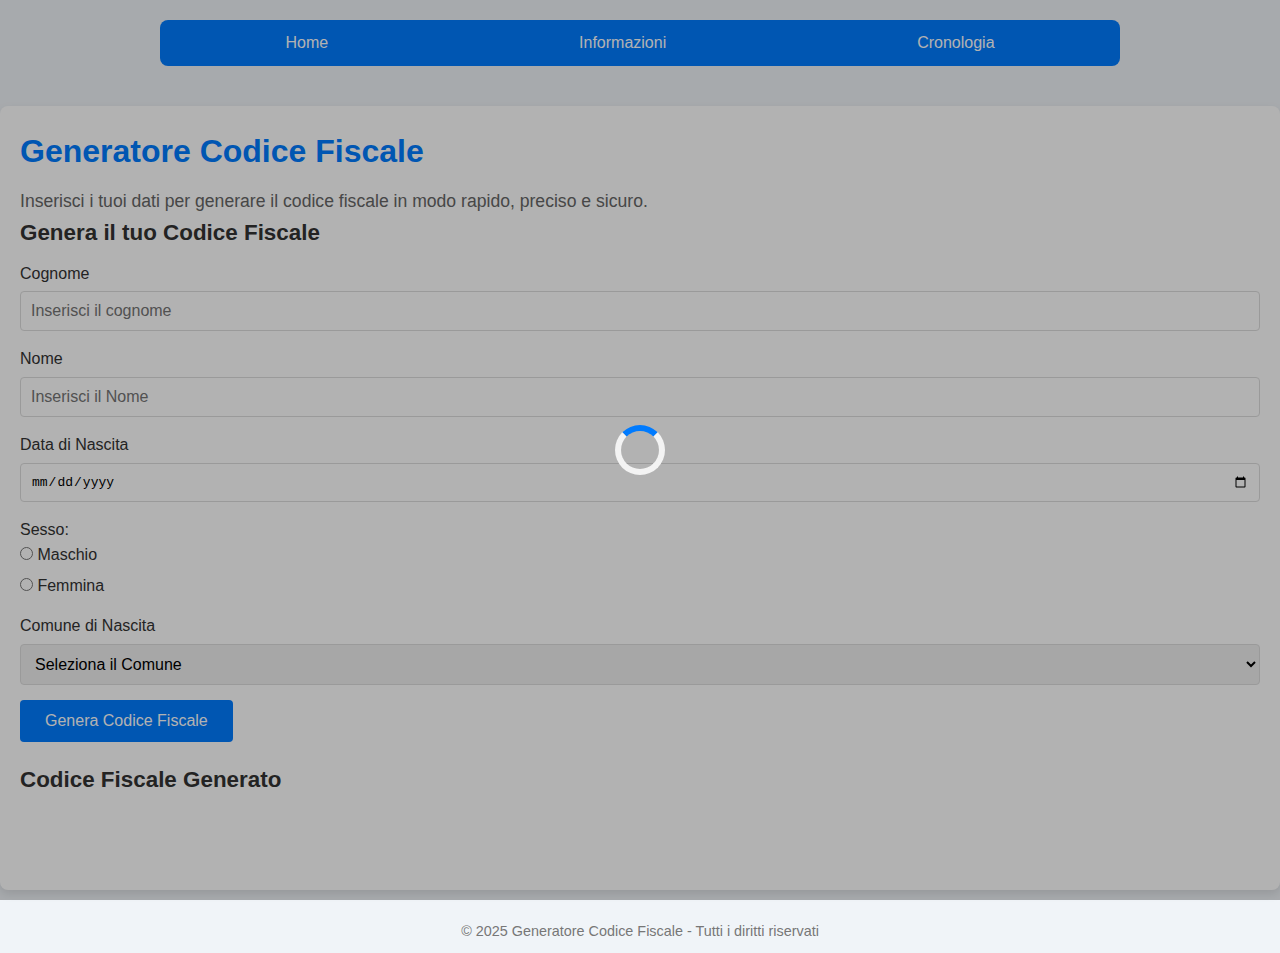
==== index.html @ c1186cbc "css finto + inizio js con collegamenti tab + aggiunti due comuni per test" ====
<!DOCTYPE html>
<html lang="en">
<head>
    <meta charset="UTF-8">
    <meta name="viewport" content="width=device-width, initial-scale=1.0">
    <title>Generatore Codice Fiscale - SPA</title>
    <link rel="stylesheet" href="assets/css/index.css">
</head>
<body>

    <!--Caricamento-->
    <div id="overlayCaricamento">
        <div class="spinner"></div>
    </div>

    <div class="contenitore">
        <nav>
            <a href="#" data-sezione="home">Home</a>
            <a href="#" data-sezione="info">Informazioni</a>
            <a href="#" data-sezione="cronologia">Cronologia</a>
        </nav>
    </div>
    
    <!--HOME-->
    <section id="homeSection" class="attiva">
            <header>
                <h1>Generatore Codice Fiscale</h1>
                <p>Inserisci i tuoi dati per generare il codice fiscale in modo rapido, preciso e sicuro.</p>
            </header>

            <div class="form-section">
                <h2>Genera il tuo Codice Fiscale</h2>
                <form id="formCF">
                    <div class="gruppo-form">
                        <label for="cognome">Cognome</label>
                        <input type="text" id="cognome" name="cognome" placeholder="Inserisci il cognome" required />
                    </div>

                    <div class="gruppo-form">
                        <label for="nome">Nome</label>
                        <input type="text" id="nome" name="Nome" placeholder="Inserisci il Nome" required />
                    </div>

                    <div class="gruppo-form">
                        <label for="dataNascita">Data di Nascita</label>
                        <input type="date" id="dataNascita" name="dataNascita" required />
                    </div>

                    <div class="gruppo-form">
                        <span>Sesso:</span>
                        <label>
                            <input type="radio" name="sesso" value="M" required /> Maschio
                        </label>
                        <label>
                            <input type="radio" name="sesso" value="F" required /> Femmina
                        </label>
                    </div>

                    <div class="gruppo-form">
                        <label for="comune">Comune di Nascita</label>
                        <select id="comune" name="comune" required>
                            <option value="">Seleziona il Comune</option>
                        </select>
                    </div>

                    <button type="submit" class="bottone">Genera Codice Fiscale</button>
                </form>
            </div>

            <div class="risultato-section">
                <h2>Codice Fiscale Generato</h2>
                <div class="risultato-card" id="risultatoCF">
                    <P id="outputCF"></P>
                </div>
            </div>
    </section>

    <!--Informazioni-->
    <section id="infoSection" class="info-section">
        <h2>Codice Fiscale: cos'è e come si calcola</h2>
        <p>
          Il <strong>codice fiscale</strong> è un codice utilizzato ai fini fiscali ed amministrativi
          per identificare in modo univoco i cittadini italiani.
        </p>
        <p>
          È un codice alfanumerico di 16 caratteri, generato in conformità al DPR del 1973 da
          un decreto del Presidente della Repubblica (Decreto 605 del 29/09/1973).
        </p>
        <p>
          Per il calcolo del codice fiscale si procede come segue:
          <br />- Cognome: prime tre consonanti (o vocali se necessario, oppure 'X')
          <br />- Nome: prime tre consonanti (con la regola della 1ª, 3ª e 4ª se ci sono almeno 4 consonanti)
          <br />- Data di nascita: ultime due cifre dell'anno, lettera del mese, giorno (più 40 se femmina)
          <br />- Codice del comune: codice catastale ufficiale
          <br />- Carattere di controllo: calcolato tramite una tabella pari/dispari e mod 26
        </p>
        <p>
          Per maggiori dettagli e riferimenti puoi visitare la
          <a href="https://it.wikipedia.org/wiki/Codice_fiscale" target="_blank">pagina Wikipedia sul Codice Fiscale</a>
          o il sito dell'
          <a href="https://www.agenziaentrate.gov.it/" target="_blank">Agenzia delle Entrate</a>.
        </p>
        <p>
          <em
            >Attenzione: il calcolo qui mostrato è conforme alle regole vigenti, ma fa sempre
            riferimento alle banche dati ufficiali per la validazione finale.</em
          >
        </p>
      </section>
  
      <!-- SEZIONE CRONOLOGIA -->
      <section id="cronologiaSection" class="cronologia-section">
        <h2>Cronologia Codici Fiscali Generati</h2>
        <ul class="cronologia-lista" id="listaCronologia"></ul>
        <button class="bottone cancella-tutto" id="pulsanteCancellaCronologia">Cancella Cronologia</button>
      </section>
  
      <footer>
        <p>&copy; 2025 Generatore Codice Fiscale - Tutti i diritti riservati</p>
      </footer>
    </div>

    <script src="/assets/js/index.js"></script>
</body>
</html>
---- assets/css/index.css ----
:root {
    --primaryColor: #007BFF;
    --secondaryColor: #f0f4f8;
    --textColor: #333;
    --lightBgColor: #fff;
    --shadowColor: rgba(0, 0, 0, 0.1);
    --spinnerColor: #007BFF;
    --transitionDuration: 0.5s;
  }
  
  * {
    box-sizing: border-box;
    margin: 0;
    padding: 0;
  }
  body {
    font-family: "Roboto", sans-serif;
    background: var(--secondaryColor);
    color: var(--textColor);
    line-height: 1.6;
  }
  .contenitore {
    max-width: 1000px;
    margin: 0 auto;
    padding: 20px;
  }
  
  /* Navbar */
  nav {
    background: var(--primaryColor);
    color: #fff;
    display: flex;
    align-items: center;
    justify-content: space-around;
    border-radius: 8px;
    margin-bottom: 20px;
  }
  nav a {
    color: #fff;
    text-decoration: none;
    padding: 10px 15px;
    font-weight: 500;
    transition: background 0.3s;
  }
  nav a:hover {
    background: rgba(255, 255, 255, 0.2);
    border-radius: 4px;
  }
  
  section {
    display: none;
    background: var(--lightBgColor);
    border-radius: 8px;
    margin-bottom: 20px;
    box-shadow: 0 4px 10px var(--shadowColor);
    padding: 20px;
    opacity: 0;
    transform: translateY(10px);
    transition: opacity var(--transitionDuration) ease, transform var(--transitionDuration) ease;
  }
  section.attiva {
    display: block;
    opacity: 1;
    transform: translateY(0);
  }
  
  /* Spinner Caricamento */
  #overlayCaricamento {
    position: fixed;
    top: 0;
    left: 0;
    width: 100%;
    height: 100%;
    background: rgba(0, 0, 0, 0.3);
    z-index: 9999;
    display: flex;
    justify-content: center;
    align-items: center;
    visibility: visible;
    opacity: 1;
    transition: opacity 0.5s ease, visibility 0.5s ease;
  }
  #overlayCaricamento.nascosto {
    opacity: 0;
    visibility: hidden;
  }
  .spinner {
    width: 50px;
    height: 50px;
    border: 6px solid #f3f3f3;
    border-top: 6px solid var(--spinnerColor);
    border-radius: 50%;
    animation: spin 1s linear infinite;
  }
  @keyframes spin {
    0% {
      transform: rotate(0deg);
    }
    100% {
      transform: rotate(360deg);
    }
  }
  
  /* Header */
  header h1 {
    font-size: 2em;
    color: var(--primaryColor);
    margin-bottom: 10px;
  }
  header p {
    font-size: 1.1em;
    color: #666;
  }
  
  /* Form */
  .form-section,
  .validate-section,
  .risultato-section {
    margin-bottom: 20px;
  }
  .form-section h2,
  .validate-section h2,
  .risultato-section h2 {
    margin-bottom: 10px;
    font-size: 1.4em;
  }
  .gruppo-form {
    margin-bottom: 15px;
  }
  .gruppo-form label {
    display: block;
    font-weight: 500;
    margin-bottom: 5px;
  }
  .gruppo-form input[type="text"],
  .gruppo-form input[type="date"],
  .gruppo-form select {
    width: 100%;
    padding: 10px;
    border: 1px solid #ddd;
    border-radius: 4px;
    font-size: 1em;
    transition: border-color 0.3s;
  }
  .gruppo-form input:focus,
  .gruppo-form select:focus {
    border-color: var(--primaryColor);
    outline: none;
  }
  .radio-gruppo {
    display: flex;
    align-items: center;
  }
  .radio-gruppo span {
    margin-right: 15px;
    font-weight: 500;
  }
  .radio-gruppo label {
    margin-right: 15px;
    font-weight: 400;
  }
  
  /* Bottoni */
  .bottone {
    display: inline-block;
    background: var(--primaryColor);
    color: #fff;
    padding: 12px 25px;
    border: none;
    border-radius: 4px;
    cursor: pointer;
    font-size: 1em;
    transition: background 0.3s;
  }
  .bottone:hover {
    background: #0056b3;
  }
  
  /* Risultato */
  .risultato-card {
    text-align: center;
    padding: 20px;
    background: #e9f7ef;
    border: 1px solid #c3e6cb;
    border-radius: 8px;
    opacity: 0;
    transform: translateY(20px);
    transition: opacity var(--transitionDuration) ease, transform var(--transitionDuration) ease;
    margin-top: 10px;
  }
  .risultato-card.fade-in {
    opacity: 1;
    transform: translateY(0);
  }
  
  /* Verifica */
  #risultatoVerifica {
    margin-top: 15px;
    text-align: center;
    font-weight: bold;
    font-size: 1.1em;
  }
  
  /* Info section */
  .info-section h2 {
    font-size: 1.4em;
    margin-bottom: 10px;
  }
  .info-section p {
    margin-bottom: 10px;
  }
  .info-section a {
    color: var(--primaryColor);
    text-decoration: none;
  }
  .info-section a:hover {
    text-decoration: underline;
  }
  
  /* Cronologia */
  .cronologia-section h2 {
    font-size: 1.4em;
    margin-bottom: 10px;
  }
  .cronologia-lista {
    list-style: none;
    margin-top: 10px;
  }
  .cronologia-lista li {
    background: #f8f9fa;
    padding: 10px;
    margin-bottom: 5px;
    border-radius: 4px;
    display: flex;
    justify-content: space-between;
    align-items: center;
  }
  .cronologia-lista li span {
    font-weight: 500;
  }
  .cronologia-lista li button {
    background: #dc3545;
    color: #fff;
    border: none;
    padding: 6px 10px;
    border-radius: 4px;
    cursor: pointer;
    font-size: 0.9em;
    transition: background 0.3s;
  }
  .cronologia-lista li button:hover {
    background: #b02a37;
  }
  .cancella-tutto {
    margin-top: 15px;
    background: #6c757d;
  }
  .cancella-tutto:hover {
    background: #5a6268;
  }
  
  /* Footer */
  footer {
    text-align: center;
    padding: 10px 0;
    font-size: 0.9em;
    color: #777;
  }
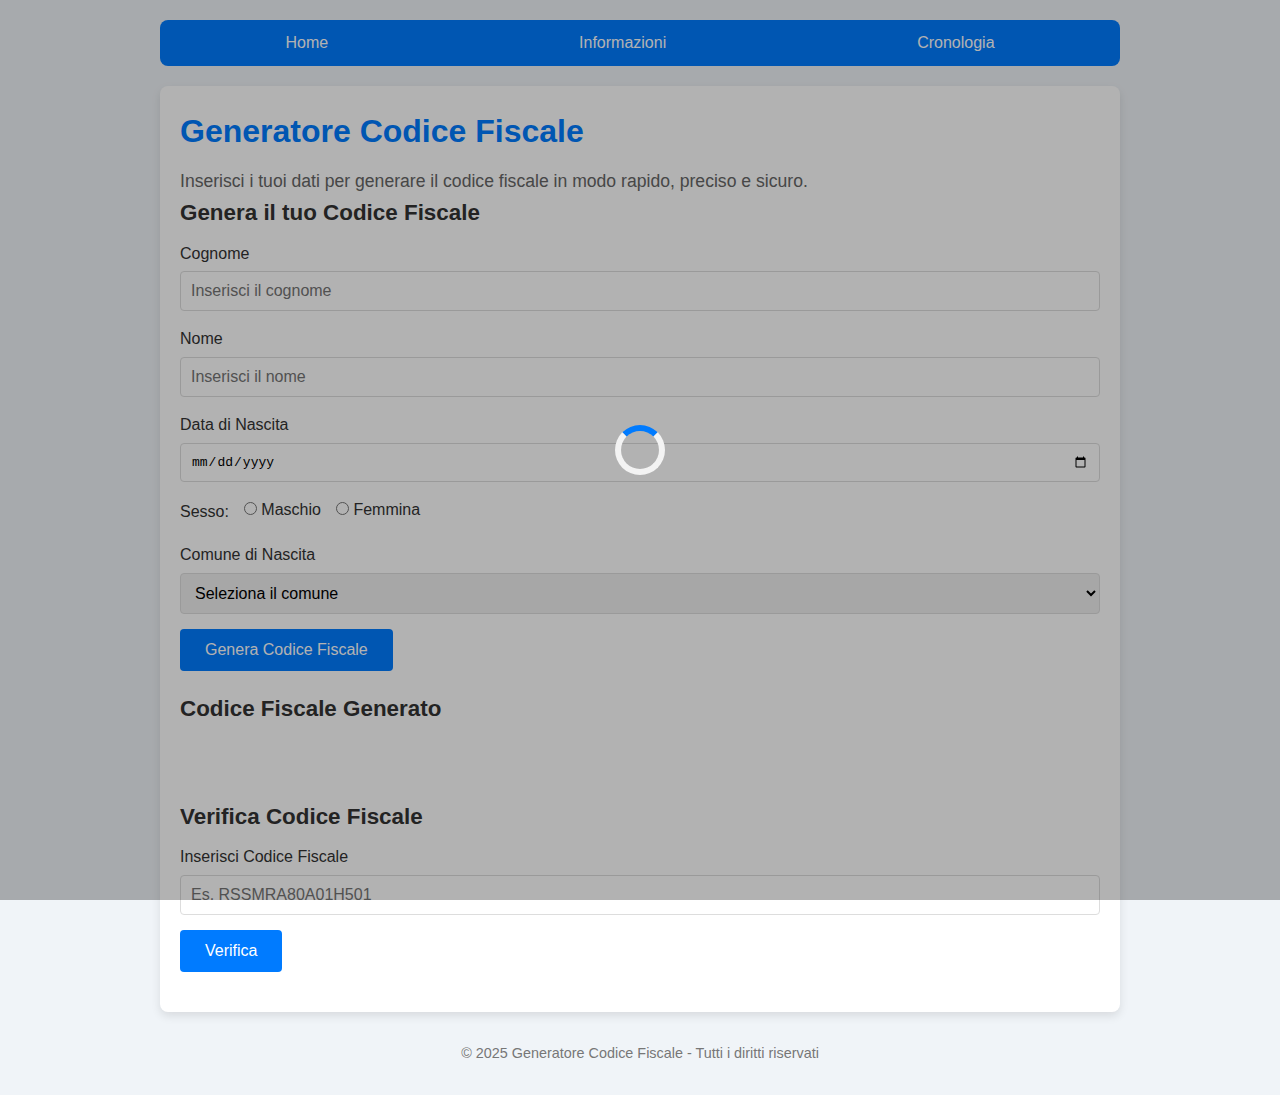
==== commit 13f6e256: "Modificati commenti alcuni commenti e la lang, aggiunto la validate section" ====
--- a/index.html
+++ b/index.html
@@ -1,125 +1,143 @@
 <!DOCTYPE html>
-<html lang="en">
+<html lang="it">
 <head>
-    <meta charset="UTF-8">
-    <meta name="viewport" content="width=device-width, initial-scale=1.0">
-    <title>Generatore Codice Fiscale - SPA</title>
-    <link rel="stylesheet" href="assets/css/index.css">
+  <meta charset="UTF-8" />
+  <meta name="viewport" content="width=device-width, initial-scale=1.0"/>
+  <title>Generatore Codice Fiscale - SPA</title>
+  <link rel="stylesheet" href="assets/css/index.css" />
 </head>
 <body>
 
-    <!--Caricamento-->
-    <div id="overlayCaricamento">
-        <div class="spinner"></div>
-    </div>
+  <!-- Overlay di caricamento -->
+  <div id="overlayCaricamento">
+    <div class="spinner"></div>
+  </div>
 
-    <div class="contenitore">
-        <nav>
-            <a href="#" data-sezione="home">Home</a>
-            <a href="#" data-sezione="info">Informazioni</a>
-            <a href="#" data-sezione="cronologia">Cronologia</a>
-        </nav>
-    </div>
-    
-    <!--HOME-->
+  <div class="contenitore">
+    <nav>
+      <a href="#" data-sezione="home">Home</a>
+      <a href="#" data-sezione="info">Informazioni</a>
+      <a href="#" data-sezione="cronologia">Cronologia</a>
+    </nav>
+
+    <!-- SEZIONE HOME -->
     <section id="homeSection" class="attiva">
-            <header>
-                <h1>Generatore Codice Fiscale</h1>
-                <p>Inserisci i tuoi dati per generare il codice fiscale in modo rapido, preciso e sicuro.</p>
-            </header>
+      <header>
+        <h1>Generatore Codice Fiscale</h1>
+        <p>Inserisci i tuoi dati per generare il codice fiscale in modo rapido, preciso e sicuro.</p>
+      </header>
 
-            <div class="form-section">
-                <h2>Genera il tuo Codice Fiscale</h2>
-                <form id="formCF">
-                    <div class="gruppo-form">
-                        <label for="cognome">Cognome</label>
-                        <input type="text" id="cognome" name="cognome" placeholder="Inserisci il cognome" required />
-                    </div>
+      <div class="form-section">
+        <h2>Genera il tuo Codice Fiscale</h2>
+        <form id="formCF">
+          <div class="gruppo-form">
+            <label for="cognome">Cognome</label>
+            <input type="text" id="cognome" name="cognome" placeholder="Inserisci il cognome" required />
+          </div>
 
-                    <div class="gruppo-form">
-                        <label for="nome">Nome</label>
-                        <input type="text" id="nome" name="Nome" placeholder="Inserisci il Nome" required />
-                    </div>
+          <div class="gruppo-form">
+            <label for="nome">Nome</label>
+            <input type="text" id="nome" name="nome" placeholder="Inserisci il nome" required />
+          </div>
 
-                    <div class="gruppo-form">
-                        <label for="dataNascita">Data di Nascita</label>
-                        <input type="date" id="dataNascita" name="dataNascita" required />
-                    </div>
+          <div class="gruppo-form">
+            <label for="dataNascita">Data di Nascita</label>
+            <input type="date" id="dataNascita" name="dataNascita" required />
+          </div>
 
-                    <div class="gruppo-form">
-                        <span>Sesso:</span>
-                        <label>
-                            <input type="radio" name="sesso" value="M" required /> Maschio
-                        </label>
-                        <label>
-                            <input type="radio" name="sesso" value="F" required /> Femmina
-                        </label>
-                    </div>
+          <div class="gruppo-form radio-gruppo">
+            <span>Sesso:</span>
+            <label>
+              <input type="radio" name="sesso" value="M" required /> Maschio
+            </label>
+            <label>
+              <input type="radio" name="sesso" value="F" required /> Femmina
+            </label>
+          </div>
 
-                    <div class="gruppo-form">
-                        <label for="comune">Comune di Nascita</label>
-                        <select id="comune" name="comune" required>
-                            <option value="">Seleziona il Comune</option>
-                        </select>
-                    </div>
+          <div class="gruppo-form">
+            <label for="comune">Comune di Nascita</label>
+            <select id="comune" name="comune" required>
+              <option value="">Seleziona il comune</option>
+            </select>
+          </div>
 
-                    <button type="submit" class="bottone">Genera Codice Fiscale</button>
-                </form>
-            </div>
+          <button type="submit" class="bottone">Genera Codice Fiscale</button>
+        </form>
+      </div>
 
-            <div class="risultato-section">
-                <h2>Codice Fiscale Generato</h2>
-                <div class="risultato-card" id="risultatoCF">
-                    <P id="outputCF"></P>
-                </div>
-            </div>
+      <div class="risultato-section">
+        <h2>Codice Fiscale Generato</h2>
+        <div class="risultato-card" id="risultatoCF">
+          <p id="outputCF"></p>
+        </div>
+      </div>
+
+      <div class="validate-section">
+        <h2>Verifica Codice Fiscale</h2>
+        <form id="formVerifica">
+          <div class="gruppo-form">
+            <label for="inputCF">Inserisci Codice Fiscale</label>
+            <input
+              type="text"
+              id="inputCF"
+              name="inputCF"
+              maxlength="16"
+              placeholder="Es. RSSMRA80A01H501"
+              required
+            />
+          </div>
+          <button type="submit" class="bottone">Verifica</button>
+        </form>
+        <div id="risultatoVerifica"></div>
+      </div>
     </section>
 
-    <!--Informazioni-->
+    <!-- SEZIONE INFORMAZIONI -->
     <section id="infoSection" class="info-section">
-        <h2>Codice Fiscale: cos'è e come si calcola</h2>
-        <p>
-          Il <strong>codice fiscale</strong> è un codice utilizzato ai fini fiscali ed amministrativi
-          per identificare in modo univoco i cittadini italiani.
-        </p>
-        <p>
-          È un codice alfanumerico di 16 caratteri, generato in conformità al DPR del 1973 da
-          un decreto del Presidente della Repubblica (Decreto 605 del 29/09/1973).
-        </p>
-        <p>
-          Per il calcolo del codice fiscale si procede come segue:
-          <br />- Cognome: prime tre consonanti (o vocali se necessario, oppure 'X')
-          <br />- Nome: prime tre consonanti (con la regola della 1ª, 3ª e 4ª se ci sono almeno 4 consonanti)
-          <br />- Data di nascita: ultime due cifre dell'anno, lettera del mese, giorno (più 40 se femmina)
-          <br />- Codice del comune: codice catastale ufficiale
-          <br />- Carattere di controllo: calcolato tramite una tabella pari/dispari e mod 26
-        </p>
-        <p>
-          Per maggiori dettagli e riferimenti puoi visitare la
-          <a href="https://it.wikipedia.org/wiki/Codice_fiscale" target="_blank">pagina Wikipedia sul Codice Fiscale</a>
-          o il sito dell'
-          <a href="https://www.agenziaentrate.gov.it/" target="_blank">Agenzia delle Entrate</a>.
-        </p>
-        <p>
-          <em
-            >Attenzione: il calcolo qui mostrato è conforme alle regole vigenti, ma fa sempre
-            riferimento alle banche dati ufficiali per la validazione finale.</em
-          >
-        </p>
-      </section>
-  
-      <!-- SEZIONE CRONOLOGIA -->
-      <section id="cronologiaSection" class="cronologia-section">
-        <h2>Cronologia Codici Fiscali Generati</h2>
-        <ul class="cronologia-lista" id="listaCronologia"></ul>
-        <button class="bottone cancella-tutto" id="pulsanteCancellaCronologia">Cancella Cronologia</button>
-      </section>
-  
-      <footer>
-        <p>&copy; 2025 Generatore Codice Fiscale - Tutti i diritti riservati</p>
-      </footer>
-    </div>
+      <h2>Codice Fiscale: cos'è e come si calcola</h2>
+      <p>
+        Il <strong>codice fiscale</strong> è un codice utilizzato ai fini fiscali ed amministrativi
+        per identificare in modo univoco i cittadini italiani.
+      </p>
+      <p>
+        È un codice alfanumerico di 16 caratteri, generato in conformità al DPR del 1973 da
+        un decreto del Presidente della Repubblica (Decreto 605 del 29/09/1973).
+      </p>
+      <p>
+        Per il calcolo del codice fiscale si procede come segue:
+        <br />- Cognome: prime tre consonanti (o vocali se necessario, oppure 'X')
+        <br />- Nome: prime tre consonanti (con la regola della 1ª, 3ª e 4ª se ci sono almeno 4 consonanti)
+        <br />- Data di nascita: ultime due cifre dell'anno, lettera del mese, giorno (più 40 se femmina)
+        <br />- Codice del comune: codice catastale ufficiale
+        <br />- Carattere di controllo: calcolato tramite una tabella pari/dispari e mod 26
+      </p>
+      <p>
+        Per maggiori dettagli e riferimenti puoi visitare la
+        <a href="https://it.wikipedia.org/wiki/Codice_fiscale" target="_blank">pagina Wikipedia sul Codice Fiscale</a>
+        o il sito dell'
+        <a href="https://www.agenziaentrate.gov.it/" target="_blank">Agenzia delle Entrate</a>.
+      </p>
+      <p>
+        <em
+          >Attenzione: il calcolo qui mostrato è conforme alle regole vigenti, ma fa sempre
+          riferimento alle banche dati ufficiali per la validazione finale.</em
+        >
+      </p>
+    </section>
 
-    <script src="/assets/js/index.js"></script>
+    <!-- SEZIONE CRONOLOGIA -->
+    <section id="cronologiaSection" class="cronologia-section">
+      <h2>Cronologia Codici Fiscali Generati</h2>
+      <ul class="cronologia-lista" id="listaCronologia"></ul>
+      <button class="bottone cancella-tutto" id="pulsanteCancellaCronologia">Cancella Cronologia</button>
+    </section>
+
+    <footer>
+      <p>&copy; 2025 Generatore Codice Fiscale - Tutti i diritti riservati</p>
+    </footer>
+  </div>
+
+  <script src="assets/js/index.js"></script>
 </body>
-</html>+</html>
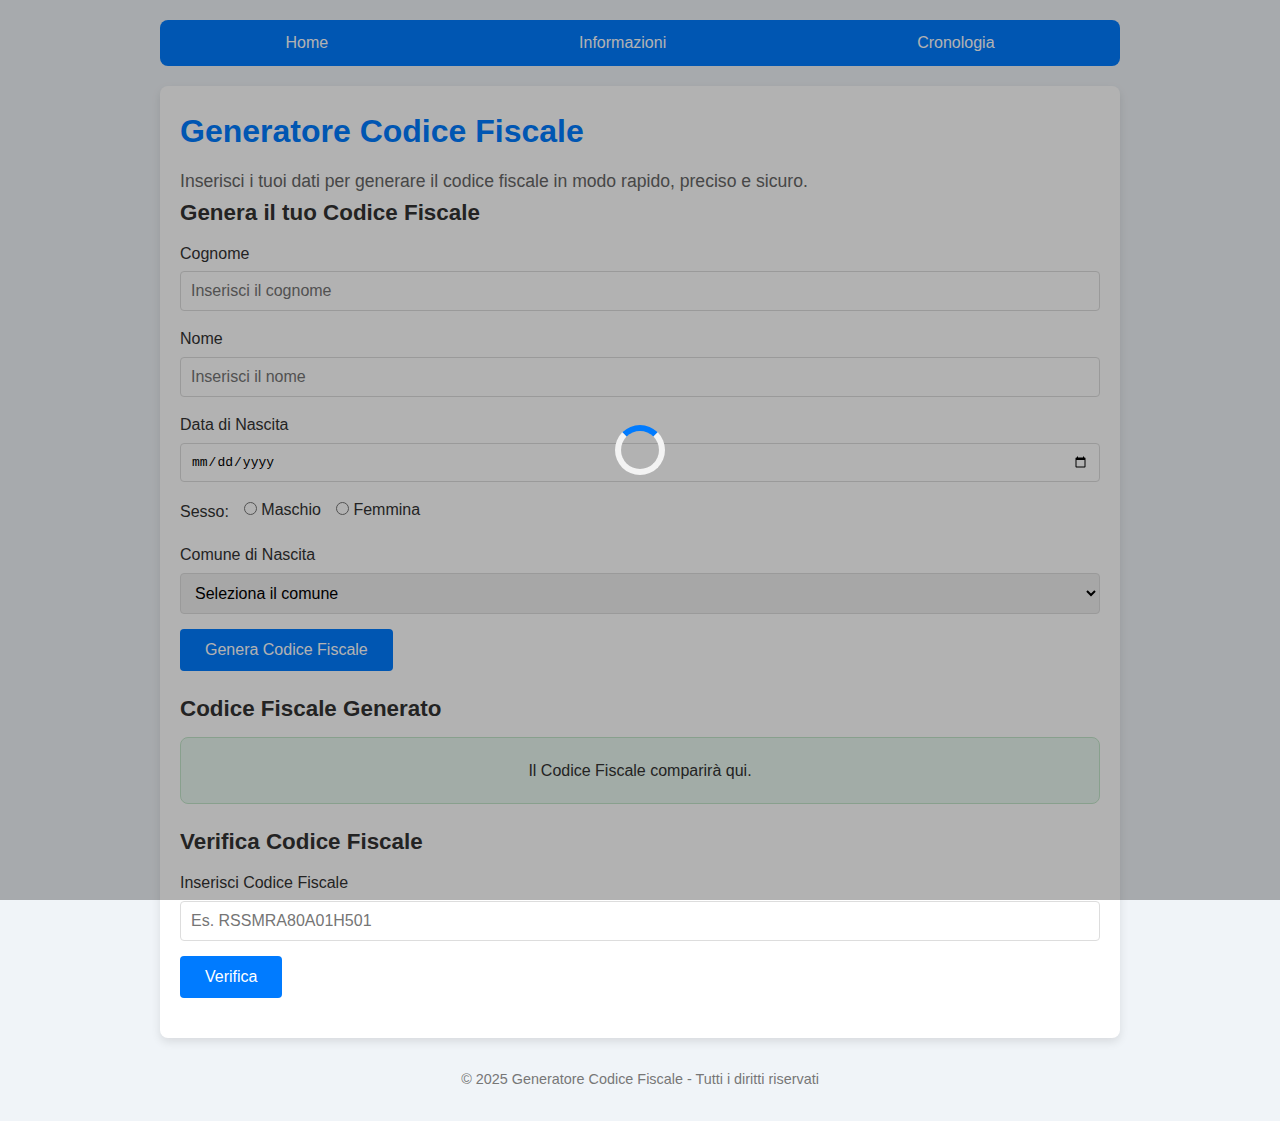
==== commit 51a01bf3: "Fix: generazione cf, salvataggio in localstorage + stili css" ====
--- a/index.html
+++ b/index.html
@@ -69,7 +69,8 @@
       <div class="risultato-section">
         <h2>Codice Fiscale Generato</h2>
         <div class="risultato-card" id="risultatoCF">
-          <p id="outputCF"></p>
+          <p id="outputCF">Il Codice Fiscale comparirà qui.</p>
+          <div id="popupCopiato">Codice copiato!</div>
         </div>
       </div>
 
--- a/assets/css/index.css
+++ b/assets/css/index.css
@@ -6,27 +6,25 @@
     --shadowColor: rgba(0, 0, 0, 0.1);
     --spinnerColor: #007BFF;
     --transitionDuration: 0.5s;
-  }
-  
-  * {
+}
+* {
     box-sizing: border-box;
     margin: 0;
     padding: 0;
-  }
-  body {
+}
+body {
     font-family: "Roboto", sans-serif;
     background: var(--secondaryColor);
     color: var(--textColor);
     line-height: 1.6;
-  }
-  .contenitore {
+}
+.contenitore {
     max-width: 1000px;
     margin: 0 auto;
     padding: 20px;
-  }
-  
-  /* Navbar */
-  nav {
+}
+/* Navbar */
+nav {
     background: var(--primaryColor);
     color: #fff;
     display: flex;
@@ -34,20 +32,19 @@
     justify-content: space-around;
     border-radius: 8px;
     margin-bottom: 20px;
-  }
-  nav a {
+}
+nav a {
     color: #fff;
     text-decoration: none;
     padding: 10px 15px;
     font-weight: 500;
     transition: background 0.3s;
-  }
-  nav a:hover {
+}
+nav a:hover {
     background: rgba(255, 255, 255, 0.2);
     border-radius: 4px;
-  }
-  
-  section {
+}
+section {
     display: none;
     background: var(--lightBgColor);
     border-radius: 8px;
@@ -57,15 +54,14 @@
     opacity: 0;
     transform: translateY(10px);
     transition: opacity var(--transitionDuration) ease, transform var(--transitionDuration) ease;
-  }
-  section.attiva {
+}
+section.attiva {
     display: block;
     opacity: 1;
     transform: translateY(0);
-  }
-  
-  /* Spinner Caricamento */
-  #overlayCaricamento {
+}
+/* Spinner Caricamento */
+#overlayCaricamento {
     position: fixed;
     top: 0;
     left: 0;
@@ -79,89 +75,86 @@
     visibility: visible;
     opacity: 1;
     transition: opacity 0.5s ease, visibility 0.5s ease;
-  }
-  #overlayCaricamento.nascosto {
+}
+#overlayCaricamento.nascosto {
     opacity: 0;
     visibility: hidden;
-  }
-  .spinner {
+}
+.spinner {
     width: 50px;
     height: 50px;
     border: 6px solid #f3f3f3;
     border-top: 6px solid var(--spinnerColor);
     border-radius: 50%;
     animation: spin 1s linear infinite;
-  }
-  @keyframes spin {
+}
+@keyframes spin {
     0% {
-      transform: rotate(0deg);
+        transform: rotate(0deg);
     }
     100% {
-      transform: rotate(360deg);
+        transform: rotate(360deg);
     }
-  }
-  
-  /* Header */
-  header h1 {
+}
+/* Header */
+header h1 {
     font-size: 2em;
     color: var(--primaryColor);
     margin-bottom: 10px;
-  }
-  header p {
+}
+header p {
     font-size: 1.1em;
     color: #666;
-  }
-  
-  /* Form */
-  .form-section,
-  .validate-section,
-  .risultato-section {
+}
+/* Form */
+.form-section,
+.validate-section,
+.risultato-section {
     margin-bottom: 20px;
-  }
-  .form-section h2,
-  .validate-section h2,
-  .risultato-section h2 {
+}
+.form-section h2,
+.validate-section h2,
+.risultato-section h2 {
     margin-bottom: 10px;
     font-size: 1.4em;
-  }
-  .gruppo-form {
+}
+.gruppo-form {
     margin-bottom: 15px;
-  }
-  .gruppo-form label {
+}
+.gruppo-form label {
     display: block;
     font-weight: 500;
     margin-bottom: 5px;
-  }
-  .gruppo-form input[type="text"],
-  .gruppo-form input[type="date"],
-  .gruppo-form select {
+}
+.gruppo-form input[type="text"],
+.gruppo-form input[type="date"],
+.gruppo-form select {
     width: 100%;
     padding: 10px;
     border: 1px solid #ddd;
     border-radius: 4px;
     font-size: 1em;
     transition: border-color 0.3s;
-  }
-  .gruppo-form input:focus,
-  .gruppo-form select:focus {
+}
+.gruppo-form input:focus,
+.gruppo-form select:focus {
     border-color: var(--primaryColor);
     outline: none;
-  }
-  .radio-gruppo {
-    display: flex;
-    align-items: center;
-  }
-  .radio-gruppo span {
+}
+.radio-gruppo {
+    display: flex;
+    align-items: center;
+}
+.radio-gruppo span {
     margin-right: 15px;
     font-weight: 500;
-  }
-  .radio-gruppo label {
+}
+.radio-gruppo label {
     margin-right: 15px;
     font-weight: 400;
-  }
-  
-  /* Bottoni */
-  .bottone {
+}
+/* Bottoni */
+.bottone {
     display: inline-block;
     background: var(--primaryColor);
     color: #fff;
@@ -171,62 +164,70 @@
     cursor: pointer;
     font-size: 1em;
     transition: background 0.3s;
-  }
-  .bottone:hover {
+}
+.bottone:hover {
     background: #0056b3;
-  }
-  
-  /* Risultato */
-  .risultato-card {
+}
+/* Risultato: adesso visibile di default */
+.risultato-card {
     text-align: center;
     padding: 20px;
     background: #e9f7ef;
     border: 1px solid #c3e6cb;
     border-radius: 8px;
-    opacity: 0;
-    transform: translateY(20px);
-    transition: opacity var(--transitionDuration) ease, transform var(--transitionDuration) ease;
     margin-top: 10px;
-  }
-  .risultato-card.fade-in {
+    position: relative;
+    /* Rimuoviamo opacità e trasform di default */
     opacity: 1;
-    transform: translateY(0);
-  }
-  
-  /* Verifica */
-  #risultatoVerifica {
+    transform: none;
+}
+/* Popup copia */
+#popupCopiato {
+    display: none;
+    position: absolute;
+    background-color: #333;
+    color: #fff;
+    padding: 8px;
+    border-radius: 4px;
+    top: -40px;
+    left: 50%;
+    transform: translateX(-50%);
+}
+#popupCopiato.visibile {
+    display: block;
+}
+/* Verifica */
+#risultatoVerifica {
     margin-top: 15px;
     text-align: center;
     font-weight: bold;
     font-size: 1.1em;
-  }
-  
-  /* Info section */
-  .info-section h2 {
+}
+/* Info section */
+.info-section h2 {
     font-size: 1.4em;
     margin-bottom: 10px;
-  }
-  .info-section p {
-    margin-bottom: 10px;
-  }
-  .info-section a {
+}
+.info-section p {
+    margin-bottom: 10px;
+}
+.info-section a {
     color: var(--primaryColor);
     text-decoration: none;
-  }
-  .info-section a:hover {
+}
+.info-section a:hover {
     text-decoration: underline;
-  }
-  
-  /* Cronologia */
-  .cronologia-section h2 {
+}
+/* Cronologia */
+.cronologia-section h2 {
     font-size: 1.4em;
     margin-bottom: 10px;
-  }
-  .cronologia-lista {
+}
+.cronologia-lista {
     list-style: none;
     margin-top: 10px;
-  }
-  .cronologia-lista li {
+}
+.cronologia-lista li {
     background: #f8f9fa;
     padding: 10px;
     margin-bottom: 5px;
@@ -234,11 +235,11 @@
     display: flex;
     justify-content: space-between;
     align-items: center;
-  }
-  .cronologia-lista li span {
-    font-weight: 500;
-  }
-  .cronologia-lista li button {
+}
+.cronologia-lista li span {
+    font-weight: 500;
+}
+.cronologia-lista li button {
     background: #dc3545;
     color: #fff;
     border: none;
@@ -247,23 +248,21 @@
     cursor: pointer;
     font-size: 0.9em;
     transition: background 0.3s;
-  }
-  .cronologia-lista li button:hover {
+}
+.cronologia-lista li button:hover {
     background: #b02a37;
-  }
-  .cancella-tutto {
+}
+.cancella-tutto {
     margin-top: 15px;
     background: #6c757d;
-  }
-  .cancella-tutto:hover {
+}
+.cancella-tutto:hover {
     background: #5a6268;
-  }
-  
-  /* Footer */
-  footer {
+}
+/* Footer */
+footer {
     text-align: center;
     padding: 10px 0;
     font-size: 0.9em;
     color: #777;
-  }
-  +}
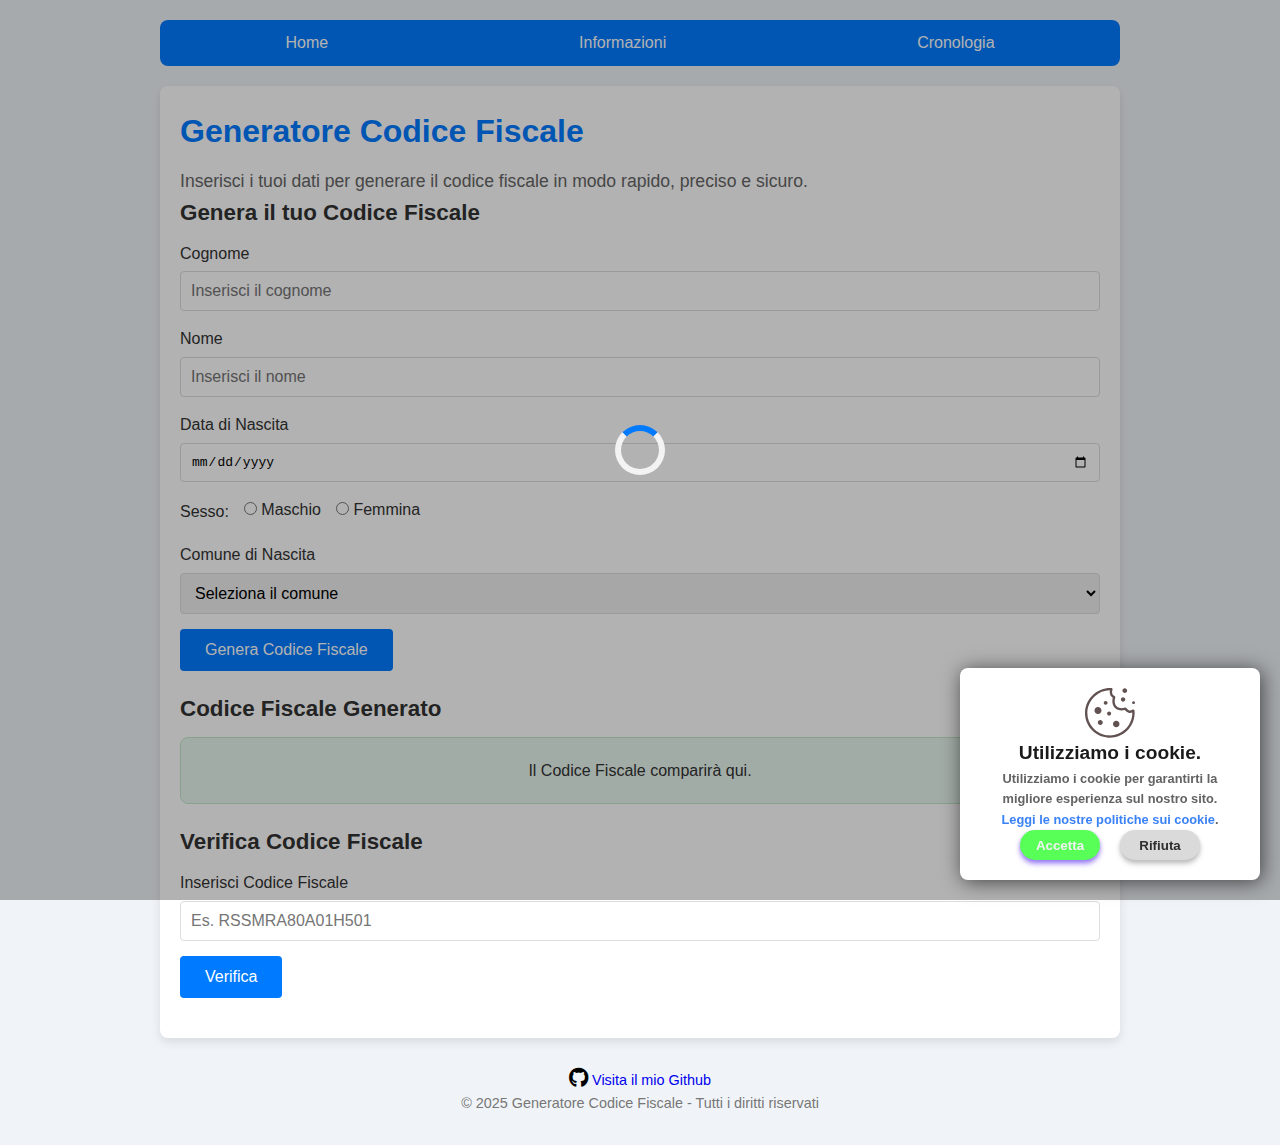
==== commit 79d3995e: "add: Gestione cookie" ====
--- a/index.html
+++ b/index.html
@@ -5,6 +5,7 @@
   <meta name="viewport" content="width=device-width, initial-scale=1.0"/>
   <title>Generatore Codice Fiscale - SPA</title>
   <link rel="stylesheet" href="assets/css/index.css" />
+  <link rel="stylesheet" href="https://cdnjs.cloudflare.com/ajax/libs/font-awesome/6.7.2/css/all.min.css" integrity="sha512-Evv84Mr4kqVGRNSgIGL/F/aIDqQb7xQ2vcrdIwxfjThSH8CSR7PBEakCr51Ck+w+/U6swU2Im1vVX0SVk9ABhg==" crossorigin="anonymous" referrerpolicy="no-referrer" />
 </head>
 <body>
 
@@ -134,11 +135,32 @@
       <button class="bottone cancella-tutto" id="pulsanteCancellaCronologia">Cancella Cronologia</button>
     </section>
 
+    <!-- POPUP COOKIE -->
+    <div class="cookiePopup" id="cookiePopup">
+        <svg xml:space="preserve" viewBox="0 0 122.88 122.25" x="0px" y="0px" id="cookieSvg" version="1.1">
+          <g>
+            <path d="M101.77,49.38c2.09,3.1,4.37,5.11,6.86,5.78c2.45,0.66,5.32,0.06,8.7-2.01c1.36-0.84,3.14-0.41,3.97,0.95 c0.28,0.46,0.42,0.96,0.43,1.47c0.13,1.4,0.21,2.82,0.24,4.26c0.03,1.46,0.02,2.91-0.05,4.35h0v0c0,0.13-0.01,0.26-0.03,0.38 c-0.91,16.72-8.47,31.51-20,41.93c-11.55,10.44-27.06,16.49-43.82,15.69v0.01h0c-0.13,0-0.26-0.01-0.38-0.03 c-16.72-0.91-31.51-8.47-41.93-20C5.31,90.61-0.73,75.1,0.07,58.34H0.07v0c0-0.13,0.01-0.26,0.03-0.38 C1,41.22,8.81,26.35,20.57,15.87C32.34,5.37,48.09-0.73,64.85,0.07V0.07h0c1.6,0,2.89,1.29,2.89,2.89c0,0.4-0.08,0.78-0.23,1.12 c-1.17,3.81-1.25,7.34-0.27,10.14c0.89,2.54,2.7,4.51,5.41,5.52c1.44,0.54,2.2,2.1,1.74,3.55l0.01,0 c-1.83,5.89-1.87,11.08-0.52,15.26c0.82,2.53,2.14,4.69,3.88,6.4c1.74,1.72,3.9,3,6.39,3.78c4.04,1.26,8.94,1.18,14.31-0.55 C99.73,47.78,101.08,48.3,101.77,49.38L101.77,49.38z M59.28,57.86c2.77,0,5.01,2.24,5.01,5.01c0,2.77-2.24,5.01-5.01,5.01 c-2.77,0-5.01-2.24-5.01-5.01C54.27,60.1,56.52,57.86,59.28,57.86L59.28,57.86z M37.56,78.49c3.37,0,6.11,2.73,6.11,6.11 s-2.73,6.11-6.11,6.11s-6.11-2.73-6.11-6.11S34.18,78.49,37.56,78.49L37.56,78.49z M50.72,31.75c2.65,0,4.79,2.14,4.79,4.79 c0,2.65-2.14,4.79-4.79,4.79c-2.65,0-4.79-2.14-4.79-4.79C45.93,33.89,48.08,31.75,50.72,31.75L50.72,31.75z M119.3,32.4 c1.98,0,3.58,1.6,3.58,3.58c0,1.98-1.6,3.58-3.58,3.58s-3.58-1.6-3.58-3.58C115.71,34.01,117.32,32.4,119.3,32.4L119.3,32.4z M93.62,22.91c2.98,0,5.39,2.41,5.39,5.39c0,2.98-2.41,5.39-5.39,5.39c-2.98,0-5.39-2.41-5.39-5.39 C88.23,25.33,90.64,22.91,93.62,22.91L93.62,22.91z M97.79,0.59c3.19,0,5.78,2.59,5.78,5.78c0,3.19-2.59,5.78-5.78,5.78 c-3.19,0-5.78-2.59-5.78-5.78C92.02,3.17,94.6,0.59,97.79,0.59L97.79,0.59z M76.73,80.63c4.43,0,8.03,3.59,8.03,8.03 c0,4.43-3.59,8.03-8.03,8.03s-8.03-3.59-8.03-8.03C68.7,84.22,72.29,80.63,76.73,80.63L76.73,80.63z M31.91,46.78 c4.8,0,8.69,3.89,8.69,8.69c0,4.8-3.89,8.69-8.69,8.69s-8.69-3.89-8.69-8.69C23.22,50.68,27.11,46.78,31.91,46.78L31.91,46.78z M107.13,60.74c-3.39-0.91-6.35-3.14-8.95-6.48c-5.78,1.52-11.16,1.41-15.76-0.02c-3.37-1.05-6.32-2.81-8.71-5.18 c-2.39-2.37-4.21-5.32-5.32-8.75c-1.51-4.66-1.69-10.2-0.18-16.32c-3.1-1.8-5.25-4.53-6.42-7.88c-1.06-3.05-1.28-6.59-0.61-10.35 C47.27,5.95,34.3,11.36,24.41,20.18C13.74,29.69,6.66,43.15,5.84,58.29l0,0.05v0h0l-0.01,0.13v0C5.07,73.72,10.55,87.82,20.02,98.3 c9.44,10.44,22.84,17.29,38,18.1l0.05,0h0v0l0.13,0.01h0c15.24,0.77,29.35-4.71,39.83-14.19c10.44-9.44,17.29-22.84,18.1-38l0-0.05 v0h0l0.01-0.13v0c0.07-1.34,0.09-2.64,0.06-3.91C112.98,61.34,109.96,61.51,107.13,60.74z M116.15,64.04L116.15,64.04 L116.15,64.04L116.15,64.04z M58.21,116.42L58.21,116.42L58.21,116.42L58.21,116.42z"></path>
+          </g>
+        </svg>
+        <p class="cookieHeading">Utilizziamo i cookie.</p>
+        <p class="cookieDescription">
+          Utilizziamo i cookie per garantirti la migliore esperienza sul nostro sito. <br>
+          <a href="pages/cookies/cookie.html">Leggi le nostre politiche sui cookie</a>.
+        </p>
+        <div class="buttonContainer">
+          <button class="acceptButton">Accetta</button>
+          <button class="declineButton">Rifiuta</button>
+        </div>
+      </div>
+      
+
     <footer>
+      <p><i class="fa-brands fa-github" style="color: black; font-size: 20px;"></i> <a href="https://github.com/ImElio" style="text-decoration: none;">Visita il mio Github</a></p>
       <p>&copy; 2025 Generatore Codice Fiscale - Tutti i diritti riservati</p>
     </footer>
   </div>
 
   <script src="assets/js/index.js"></script>
+  <script src="assets/js/cookie.js"></script>
 </body>
 </html>
--- a/assets/css/index.css
+++ b/assets/css/index.css
@@ -259,6 +259,102 @@
 .cancella-tutto:hover {
     background: #5a6268;
 }
+
+/* Cookie */
+.cookiePopup {
+    width: 300px;
+    /* height: 220px; */  /* commenta l'altezza fissa per permettere al contenuto di adattarsi */
+    background-color: #fff;
+    border-radius: 8px;
+    display: flex;
+    flex-direction: column;
+    align-items: center;
+    justify-content: center;
+    padding: 20px 30px;
+    gap: 13px;
+    position: fixed;
+    bottom: 20px;
+    right: 20px;
+    box-shadow: 2px 2px 20px rgba(0, 0, 0, 0.62);
+    z-index: 10000;
+    text-align: center;
+}
+
+#cookieSvg {
+    width: 50px;
+    display: block;
+    margin: 0 auto;
+}
+
+#cookieSvg g path {
+    fill: rgb(97, 81, 81);
+}
+
+.cookieHeading {
+    font-size: 1.2em;
+    font-weight: 800;
+    color: rgb(26,26,26);
+}
+
+.cookieDescription {
+    font-size: 0.8em;
+    font-weight: 600;
+    color: rgb(99,99,99);
+}
+
+.cookieDescription a {
+    color: rgb(59,130,246);
+    text-decoration: none;
+}
+
+.cookieDescription a:hover {
+    text-decoration: underline;
+}
+
+.buttonContainer {
+    display: flex;
+    gap: 20px;
+    justify-content: center;
+}
+
+.acceptButton {
+    width: 80px;
+    height: 30px;
+    background-color: #57ff57;
+    border: none;
+    color: rgb(241,241,241);
+    cursor: pointer;
+    font-weight: 600;
+    border-radius: 20px;
+    box-shadow: 0 4px 6px -1px #997ef3, 0 2px 4px -1px #997ef3;
+    transition: all 0.6s ease;
+}
+
+.declineButton {
+    width: 80px;
+    height: 30px;
+    background-color: #dadada;
+    border: none;
+    color: rgb(46,46,46);
+    cursor: pointer;
+    font-weight: 600;
+    border-radius: 20px;
+    box-shadow: 0 4px 6px -1px #bebdbd, 0 2px 4px -1px #bebdbd;
+    transition: all 0.6s ease;
+}
+
+.acceptButton:hover {
+    background-color: #9173ff;
+    box-shadow: 0 10px 15px -3px #977ef3, 0 4px 6px -2px #977ef3;
+}
+
+.declineButton:hover {
+    background-color: #ebebeb;
+    box-shadow: 0 10px 15px -3px #bebdbd, 0 4px 6px -2px #bebdbd;
+}
+
+
+
 /* Footer */
 footer {
     text-align: center;
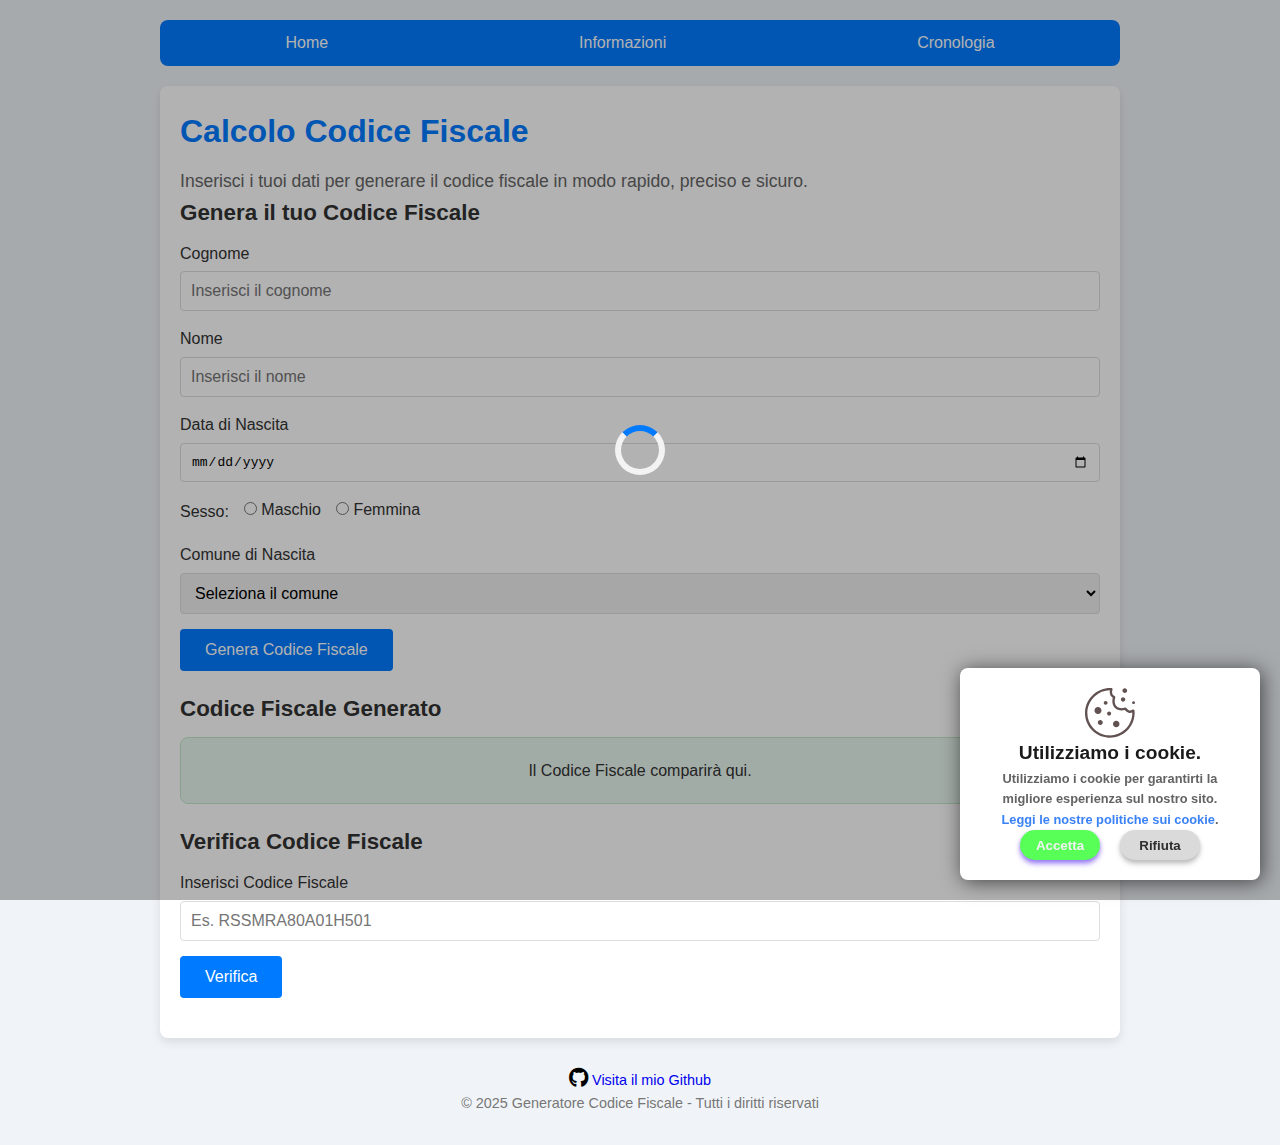
==== commit 7e263473: "chore: Generatore -> Calcolo✔" ====
--- a/index.html
+++ b/index.html
@@ -3,9 +3,34 @@
 <head>
   <meta charset="UTF-8" />
   <meta name="viewport" content="width=device-width, initial-scale=1.0"/>
-  <title>Generatore Codice Fiscale - SPA</title>
+
+  <!-- Meta tag standard -->
+  <meta name="description" content="Genera il tuo Codice Fiscale in modo rapido, preciso e sicuro. Verifica il tuo codice e ottieni informazioni dettagliate sul calcolo."/>
+  <meta name="keywords" content="codice fiscale, generatore, verifica, calcolo, italia, fisco, comune, data di nascita"/>
+  <meta name="author" content="Elio"/>
+
+  <!-- Open Graph / Facebook -->
+  <meta property="og:title" content="Generatore Codice Fiscale" />
+  <meta property="og:description" content="Inserisci i tuoi dati per generare in modo rapido, preciso e sicuro il tuo Codice Fiscale." />
+  <meta property="og:type" content="website" />
+  <meta property="og:url" content="https://calcola-cf.vercel.app/" /> 
+  <meta property="og:image" content="https://calcola-cf.vercel.app/assets/images/anteprima.jpg" />
+
+  <!-- Twitter -->
+  <meta name="twitter:card" content="summary_large_image" />
+  <meta name="twitter:title" content="Generatore Codice Fiscale" />
+  <meta name="twitter:description" content="Inserisci i tuoi dati per generare in modo rapido, preciso e sicuro il tuo Codice Fiscale." />
+  <meta name="twitter:image" content="https://calcola-cf.vercel.app/assets/images/anteprima.jpg" />
+
+  <title>Calcolo Codice Fiscale</title>
   <link rel="stylesheet" href="assets/css/index.css" />
-  <link rel="stylesheet" href="https://cdnjs.cloudflare.com/ajax/libs/font-awesome/6.7.2/css/all.min.css" integrity="sha512-Evv84Mr4kqVGRNSgIGL/F/aIDqQb7xQ2vcrdIwxfjThSH8CSR7PBEakCr51Ck+w+/U6swU2Im1vVX0SVk9ABhg==" crossorigin="anonymous" referrerpolicy="no-referrer" />
+  <link
+    rel="stylesheet"
+    href="https://cdnjs.cloudflare.com/ajax/libs/font-awesome/6.7.2/css/all.min.css"
+    integrity="sha512-Evv84Mr4kqVGRNSgIGL/F/aIDqQb7xQ2vcrdIwxfjThSH8CSR7PBEakCr51Ck+w+/U6swU2Im1vVX0SVk9ABhg=="
+    crossorigin="anonymous"
+    referrerpolicy="no-referrer"
+  />
 </head>
 <body>
 
@@ -24,7 +49,7 @@
     <!-- SEZIONE HOME -->
     <section id="homeSection" class="attiva">
       <header>
-        <h1>Generatore Codice Fiscale</h1>
+        <h1>Calcolo Codice Fiscale</h1>
         <p>Inserisci i tuoi dati per generare il codice fiscale in modo rapido, preciso e sicuro.</p>
       </header>
 
@@ -152,10 +177,12 @@
           <button class="declineButton">Rifiuta</button>
         </div>
       </div>
-      
 
     <footer>
-      <p><i class="fa-brands fa-github" style="color: black; font-size: 20px;"></i> <a href="https://github.com/ImElio" style="text-decoration: none;">Visita il mio Github</a></p>
+      <p>
+        <i class="fa-brands fa-github" style="color: black; font-size: 20px;"></i>
+        <a href="https://github.com/ImElio" style="text-decoration: none;">Visita il mio Github</a>
+      </p>
       <p>&copy; 2025 Generatore Codice Fiscale - Tutti i diritti riservati</p>
     </footer>
   </div>
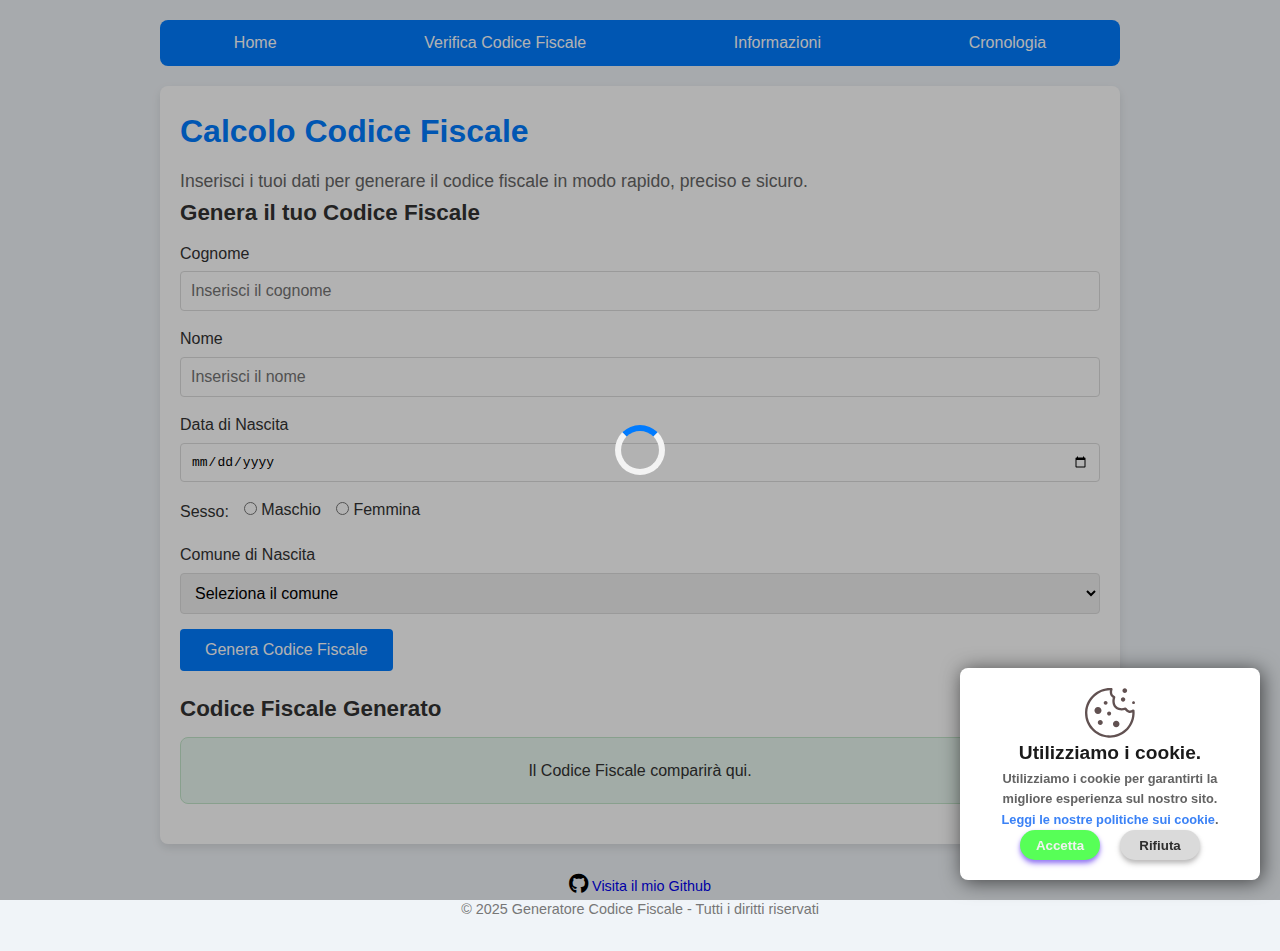
==== commit c749a76b: "Modificato stile + spostato la verifica + aggiunta carta d'identita' per la verifica" ====
--- a/index.html
+++ b/index.html
@@ -35,6 +35,7 @@
 <body>
 
   <!-- Overlay di caricamento -->
+  <!-- Overlay di caricamento -->
   <div id="overlayCaricamento">
     <div class="spinner"></div>
   </div>
@@ -42,6 +43,7 @@
   <div class="contenitore">
     <nav>
       <a href="#" data-sezione="home">Home</a>
+      <a href="#" data-sezione="verificaCF">Verifica Codice Fiscale</a>
       <a href="#" data-sezione="info">Informazioni</a>
       <a href="#" data-sezione="cronologia">Cronologia</a>
     </nav>
@@ -60,17 +62,14 @@
             <label for="cognome">Cognome</label>
             <input type="text" id="cognome" name="cognome" placeholder="Inserisci il cognome" required />
           </div>
-
           <div class="gruppo-form">
             <label for="nome">Nome</label>
             <input type="text" id="nome" name="nome" placeholder="Inserisci il nome" required />
           </div>
-
           <div class="gruppo-form">
             <label for="dataNascita">Data di Nascita</label>
             <input type="date" id="dataNascita" name="dataNascita" required />
           </div>
-
           <div class="gruppo-form radio-gruppo">
             <span>Sesso:</span>
             <label>
@@ -80,14 +79,12 @@
               <input type="radio" name="sesso" value="F" required /> Femmina
             </label>
           </div>
-
           <div class="gruppo-form">
             <label for="comune">Comune di Nascita</label>
             <select id="comune" name="comune" required>
               <option value="">Seleziona il comune</option>
             </select>
           </div>
-
           <button type="submit" class="bottone">Genera Codice Fiscale</button>
         </form>
       </div>
@@ -99,29 +96,47 @@
           <div id="popupCopiato">Codice copiato!</div>
         </div>
       </div>
-
-      <div class="validate-section">
-        <h2>Verifica Codice Fiscale</h2>
-        <form id="formVerifica">
-          <div class="gruppo-form">
-            <label for="inputCF">Inserisci Codice Fiscale</label>
-            <input
-              type="text"
-              id="inputCF"
-              name="inputCF"
-              maxlength="16"
-              placeholder="Es. RSSMRA80A01H501"
-              required
-            />
-          </div>
-          <button type="submit" class="bottone">Verifica</button>
-        </form>
-        <div id="risultatoVerifica"></div>
+    </section>
+
+    <!-- SEZIONE VERIFICA CF -->
+    <section id="verificaCFSection">
+      <h2>Verifica Codice Fiscale</h2>
+      <form id="formVerifica">
+        <div class="gruppo-form">
+          <label for="inputCF">Inserisci Codice Fiscale</label>
+          <input type="text" id="inputCF" name="inputCF" maxlength="16" placeholder="Es. RSSMRA80A01H501" required />
+        </div>
+        <button type="submit" class="bottone">Verifica</button>
+      </form>
+      <div id="risultatoVerifica"></div>
+      <div id="cardIdentita" style="display:none;">
+        <div class="id-card">
+          <div class="id-card-header">
+            <h1>REPUBBLICA ITALIANA</h1>
+            <h2>CARTA D'IDENTITÀ</h2>
+          </div>
+          <div class="id-card-body">
+            <div class="photo-container">
+              <img src="assets/images/default.png" alt="Foto ID">
+            </div>
+            <div class="info">
+              <p><strong>Cognome:</strong> <span id="cognomeID">ROSSI</span></p>
+              <p><strong>Nome:</strong> <span id="nomeID">MARIO</span></p>
+              <p><strong>Data Nascita:</strong> <span id="dataNascitaID">01/01/1980</span></p>
+              <p><strong>Luogo:</strong> <span id="luogoID">ROMA</span></p>
+              <p><strong>Sesso:</strong> <span id="sessoID">M</span></p>
+              <p><strong>Codice Fiscale:</strong> <span id="cfDisplay"></span></p>
+            </div>
+          </div>
+          <div class="id-card-footer">
+            <p>Stato: Italia</p>
+          </div>
+        </div>
       </div>
     </section>
 
     <!-- SEZIONE INFORMAZIONI -->
-    <section id="infoSection" class="info-section">
+    <section id="infoSection">
       <h2>Codice Fiscale: cos'è e come si calcola</h2>
       <p>
         Il <strong>codice fiscale</strong> è un codice utilizzato ai fini fiscali ed amministrativi
@@ -146,37 +161,56 @@
         <a href="https://www.agenziaentrate.gov.it/" target="_blank">Agenzia delle Entrate</a>.
       </p>
       <p>
-        <em
-          >Attenzione: il calcolo qui mostrato è conforme alle regole vigenti, ma fa sempre
-          riferimento alle banche dati ufficiali per la validazione finale.</em
-        >
+        <em>
+          Attenzione: il calcolo qui mostrato è conforme alle regole vigenti, ma fa sempre riferimento alle banche dati ufficiali per la validazione finale.
+        </em>
       </p>
     </section>
 
     <!-- SEZIONE CRONOLOGIA -->
-    <section id="cronologiaSection" class="cronologia-section">
+    <section id="cronologiaSection">
       <h2>Cronologia Codici Fiscali Generati</h2>
       <ul class="cronologia-lista" id="listaCronologia"></ul>
       <button class="bottone cancella-tutto" id="pulsanteCancellaCronologia">Cancella Cronologia</button>
     </section>
 
-    <!-- POPUP COOKIE -->
     <div class="cookiePopup" id="cookiePopup">
-        <svg xml:space="preserve" viewBox="0 0 122.88 122.25" x="0px" y="0px" id="cookieSvg" version="1.1">
-          <g>
-            <path d="M101.77,49.38c2.09,3.1,4.37,5.11,6.86,5.78c2.45,0.66,5.32,0.06,8.7-2.01c1.36-0.84,3.14-0.41,3.97,0.95 c0.28,0.46,0.42,0.96,0.43,1.47c0.13,1.4,0.21,2.82,0.24,4.26c0.03,1.46,0.02,2.91-0.05,4.35h0v0c0,0.13-0.01,0.26-0.03,0.38 c-0.91,16.72-8.47,31.51-20,41.93c-11.55,10.44-27.06,16.49-43.82,15.69v0.01h0c-0.13,0-0.26-0.01-0.38-0.03 c-16.72-0.91-31.51-8.47-41.93-20C5.31,90.61-0.73,75.1,0.07,58.34H0.07v0c0-0.13,0.01-0.26,0.03-0.38 C1,41.22,8.81,26.35,20.57,15.87C32.34,5.37,48.09-0.73,64.85,0.07V0.07h0c1.6,0,2.89,1.29,2.89,2.89c0,0.4-0.08,0.78-0.23,1.12 c-1.17,3.81-1.25,7.34-0.27,10.14c0.89,2.54,2.7,4.51,5.41,5.52c1.44,0.54,2.2,2.1,1.74,3.55l0.01,0 c-1.83,5.89-1.87,11.08-0.52,15.26c0.82,2.53,2.14,4.69,3.88,6.4c1.74,1.72,3.9,3,6.39,3.78c4.04,1.26,8.94,1.18,14.31-0.55 C99.73,47.78,101.08,48.3,101.77,49.38L101.77,49.38z M59.28,57.86c2.77,0,5.01,2.24,5.01,5.01c0,2.77-2.24,5.01-5.01,5.01 c-2.77,0-5.01-2.24-5.01-5.01C54.27,60.1,56.52,57.86,59.28,57.86L59.28,57.86z M37.56,78.49c3.37,0,6.11,2.73,6.11,6.11 s-2.73,6.11-6.11,6.11s-6.11-2.73-6.11-6.11S34.18,78.49,37.56,78.49L37.56,78.49z M50.72,31.75c2.65,0,4.79,2.14,4.79,4.79 c0,2.65-2.14,4.79-4.79,4.79c-2.65,0-4.79-2.14-4.79-4.79C45.93,33.89,48.08,31.75,50.72,31.75L50.72,31.75z M119.3,32.4 c1.98,0,3.58,1.6,3.58,3.58c0,1.98-1.6,3.58-3.58,3.58s-3.58-1.6-3.58-3.58C115.71,34.01,117.32,32.4,119.3,32.4L119.3,32.4z M93.62,22.91c2.98,0,5.39,2.41,5.39,5.39c0,2.98-2.41,5.39-5.39,5.39c-2.98,0-5.39-2.41-5.39-5.39 C88.23,25.33,90.64,22.91,93.62,22.91L93.62,22.91z M97.79,0.59c3.19,0,5.78,2.59,5.78,5.78c0,3.19-2.59,5.78-5.78,5.78 c-3.19,0-5.78-2.59-5.78-5.78C92.02,3.17,94.6,0.59,97.79,0.59L97.79,0.59z M76.73,80.63c4.43,0,8.03,3.59,8.03,8.03 c0,4.43-3.59,8.03-8.03,8.03s-8.03-3.59-8.03-8.03C68.7,84.22,72.29,80.63,76.73,80.63L76.73,80.63z M31.91,46.78 c4.8,0,8.69,3.89,8.69,8.69c0,4.8-3.89,8.69-8.69,8.69s-8.69-3.89-8.69-8.69C23.22,50.68,27.11,46.78,31.91,46.78L31.91,46.78z M107.13,60.74c-3.39-0.91-6.35-3.14-8.95-6.48c-5.78,1.52-11.16,1.41-15.76-0.02c-3.37-1.05-6.32-2.81-8.71-5.18 c-2.39-2.37-4.21-5.32-5.32-8.75c-1.51-4.66-1.69-10.2-0.18-16.32c-3.1-1.8-5.25-4.53-6.42-7.88c-1.06-3.05-1.28-6.59-0.61-10.35 C47.27,5.95,34.3,11.36,24.41,20.18C13.74,29.69,6.66,43.15,5.84,58.29l0,0.05v0h0l-0.01,0.13v0C5.07,73.72,10.55,87.82,20.02,98.3 c9.44,10.44,22.84,17.29,38,18.1l0.05,0h0v0l0.13,0.01h0c15.24,0.77,29.35-4.71,39.83-14.19c10.44-9.44,17.29-22.84,18.1-38l0-0.05 v0h0l0.01-0.13v0c0.07-1.34,0.09-2.64,0.06-3.91C112.98,61.34,109.96,61.51,107.13,60.74z M116.15,64.04L116.15,64.04 L116.15,64.04L116.15,64.04z M58.21,116.42L58.21,116.42L58.21,116.42L58.21,116.42z"></path>
-          </g>
-        </svg>
-        <p class="cookieHeading">Utilizziamo i cookie.</p>
-        <p class="cookieDescription">
-          Utilizziamo i cookie per garantirti la migliore esperienza sul nostro sito. <br>
-          <a href="pages/cookies/cookie.html">Leggi le nostre politiche sui cookie</a>.
-        </p>
-        <div class="buttonContainer">
-          <button class="acceptButton">Accetta</button>
-          <button class="declineButton">Rifiuta</button>
-        </div>
-      </div>
+      <svg xml:space="preserve" viewBox="0 0 122.88 122.25" id="cookieSvg" version="1.1">
+        <g>
+          <path d="M101.77,49.38c2.09,3.1,4.37,5.11,6.86,5.78c2.45,0.66,5.32,0.06,8.7-2.01c1.36-0.84,3.14-0.41,3.97,0.95 
+          c0.28,0.46,0.42,0.96,0.43,1.47c0.13,1.4,0.21,2.82,0.24,4.26c0.03,1.46,0.02,2.91-0.05,4.35h0v0c0,0.13-0.01,0.26-0.03,0.38 
+          c-0.91,16.72-8.47,31.51-20,41.93c-11.55,10.44-27.06,16.49-43.82,15.69v0.01h0c-0.13,0-0.26-0.01-0.38-0.03 
+          c-16.72-0.91-31.51-8.47-41.93-20C5.31,90.61-0.73,75.1,0.07,58.34H0.07v0c0-0.13,0.01-0.26,0.03-0.38 
+          C1,41.22,8.81,26.35,20.57,15.87C32.34,5.37,48.09-0.73,64.85,0.07V0.07h0c1.6,0,2.89,1.29,2.89,2.89
+          c0,0.4-0.08,0.78-0.23,1.12c-1.17,3.81-1.25,7.34-0.27,10.14c0.89,2.54,2.7,4.51,5.41,5.52c1.44,0.54,2.2,2.1,1.74,3.55l0.01,0 
+          c-1.83,5.89-1.87,11.08-0.52,15.26c0.82,2.53,2.14,4.69,3.88,6.4c1.74,1.72,3.9,3,6.39,3.78c4.04,1.26,8.94,1.18,14.31-0.55 
+          C99.73,47.78,101.08,48.3,101.77,49.38L101.77,49.38z M59.28,57.86c2.77,0,5.01,2.24,5.01,5.01c0,2.77-2.24,5.01-5.01,5.01 
+          c-2.77,0-5.01-2.24-5.01-5.01C54.27,60.1,56.52,57.86,59.28,57.86L59.28,57.86z M37.56,78.49c3.37,0,6.11,2.73,6.11,6.11 
+          s-2.73,6.11-6.11,6.11s-6.11-2.73-6.11-6.11S34.18,78.49,37.56,78.49L37.56,78.49z M50.72,31.75c2.65,0,4.79,2.14,4.79,4.79 
+          c0,2.65-2.14,4.79-4.79,4.79c-2.65,0-4.79-2.14-4.79-4.79C45.93,33.89,48.08,31.75,50.72,31.75L50.72,31.75z 
+          M119.3,32.4 c1.98,0,3.58,1.6,3.58,3.58c0,1.98-1.6,3.58-3.58,3.58s-3.58-1.6-3.58-3.58C115.71,34.01,117.32,32.4,119.3,32.4L119.3,32.4z 
+          M93.62,22.91c2.98,0,5.39,2.41,5.39,5.39c0,2.98-2.41,5.39-5.39,5.39c-2.98,0-5.39-2.41-5.39-5.39C88.23,25.33,90.64,22.91,93.62,22.91L93.62,22.91z 
+          M97.79,0.59c3.19,0,5.78,2.59,5.78,5.78c0,3.19-2.59,5.78-5.78,5.78c-3.19,0-5.78-2.59-5.78-5.78C92.02,3.17,94.6,0.59,97.79,0.59L97.79,0.59z 
+          M76.73,80.63c4.43,0,8.03,3.59,8.03,8.03c0,4.43-3.59,8.03-8.03,8.03s-8.03-3.59-8.03-8.03C68.7,84.22,72.29,80.63,76.73,80.63L76.73,80.63z 
+          M31.91,46.78 c4.8,0,8.69,3.89,8.69,8.69c0,4.8-3.89,8.69-8.69,8.69s-8.69-3.89-8.69-8.69C23.22,50.68,27.11,46.78,31.91,46.78L31.91,46.78z 
+          M107.13,60.74c-3.39-0.91-6.35-3.14-8.95-6.48c-5.78,1.52-11.16,1.41-15.76-0.02c-3.37-1.05-6.32-2.81-8.71-5.18 
+          c-2.39-2.37-4.21-5.32-5.32-8.75c-1.51-4.66-1.69-10.2-0.18-16.32c-3.1-1.8-5.25-4.53-6.42-7.88c-1.06-3.05-1.28-6.59-0.61-10.35 
+          C47.27,5.95,34.3,11.36,24.41,20.18C13.74,29.69,6.66,43.15,5.84,58.29l0,0.05v0h0l-0.01,0.13v0C5.07,73.72,10.55,87.82,20.02,98.3 
+          c9.44,10.44,22.84,17.29,38,18.1l0.05,0h0v0l0.13,0.01h0c15.24,0.77,29.35-4.71,39.83-14.19c10.44-9.44,17.29-22.84,18.1-38l0-0.05 
+          v0h0l0.01-0.13v0c0.07-1.34,0.09-2.64,0.06-3.91C112.98,61.34,109.96,61.51,107.13,60.74z M116.15,64.04L116.15,64.04 L116.15,64.04L116.15,64.04z 
+          M58.21,116.42L58.21,116.42L58.21,116.42L58.21,116.42z"></path>
+        </g>
+      </svg>
+      <p class="cookieHeading">Utilizziamo i cookie.</p>
+      <p class="cookieDescription">
+        Utilizziamo i cookie per garantirti la migliore esperienza sul nostro sito. <br>
+        <a href="pages/cookies/cookie.html">Leggi le nostre politiche sui cookie</a>.
+      </p>
+      <div class="buttonContainer">
+        <button class="acceptButton">Accetta</button>
+        <button class="declineButton">Rifiuta</button>
+      </div>
+    </div>
 
     <footer>
       <p>
--- a/assets/css/index.css
+++ b/assets/css/index.css
@@ -353,7 +353,69 @@
     box-shadow: 0 10px 15px -3px #bebdbd, 0 4px 6px -2px #bebdbd;
 }
 
-
+.id-card {
+    width: 350px;
+    border: 1px solid #ccc;
+    border-radius: 6px;
+    overflow: hidden;
+    background-color: #fff;
+    margin: 20px auto;
+    box-shadow: 0 0 10px rgba(0,0,0,0.1);
+    font-family: Arial, sans-serif;
+  }
+  .id-card-header {
+    background: linear-gradient(to right, #008C45 0%, #ffffff 50%, #CD212A 100%);
+    color: #000;
+    text-align: center;
+    padding: 10px;
+  }
+  .id-card-header h1 {
+    font-size: 1rem;
+    margin-bottom: 5px;
+  }
+  .id-card-header h2 {
+    font-size: 0.9rem;
+    font-weight: normal;
+  }
+  .id-card-body {
+    display: flex;
+    padding: 10px;
+  }
+  .photo-container {
+    flex: 0 0 100px;
+    margin-right: 10px;
+    border: 1px solid #ccc;
+    border-radius: 4px;
+    background-color: #eee;
+    display: flex;
+    align-items: center;
+    justify-content: center;
+    overflow: hidden;
+  }
+  .photo-container img {
+    width: 100%;
+    height: auto;
+  }
+  .info {
+    flex: 1;
+    font-size: 0.9rem;
+    line-height: 1.3;
+  }
+  .info p {
+    margin-bottom: 6px;
+  }
+  .info p strong {
+    width: 100px;
+    display: inline-block;
+  }
+  .id-card-footer {
+    background-color: #f5f5f5;
+    padding: 8px 10px;
+    text-align: center;
+    font-family: 'Courier New', Courier, monospace;
+    font-size: 0.8rem;
+    letter-spacing: 1px;
+  }
 
 /* Footer */
 footer {
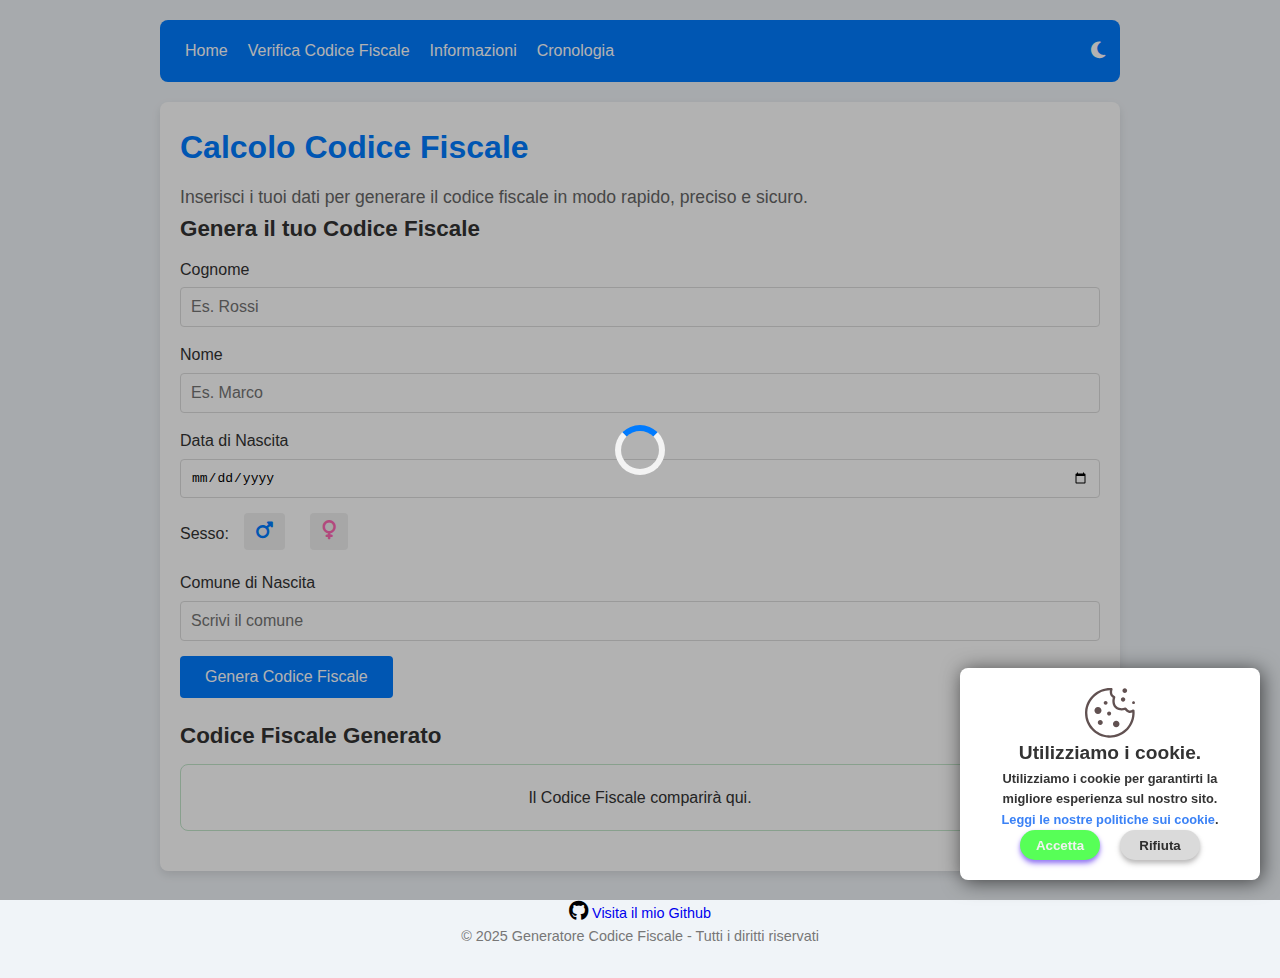
==== commit 0a4bf1b9: "Modifica Stile + Theme Dark/Light + Modifica Radio Button + Responsive" ====
--- a/index.html
+++ b/index.html
@@ -3,25 +3,18 @@
 <head>
   <meta charset="UTF-8" />
   <meta name="viewport" content="width=device-width, initial-scale=1.0"/>
-
-  <!-- Meta tag standard -->
   <meta name="description" content="Genera il tuo Codice Fiscale in modo rapido, preciso e sicuro. Verifica il tuo codice e ottieni informazioni dettagliate sul calcolo."/>
   <meta name="keywords" content="codice fiscale, generatore, verifica, calcolo, italia, fisco, comune, data di nascita"/>
   <meta name="author" content="Elio"/>
-
-  <!-- Open Graph / Facebook -->
   <meta property="og:title" content="Generatore Codice Fiscale" />
   <meta property="og:description" content="Inserisci i tuoi dati per generare in modo rapido, preciso e sicuro il tuo Codice Fiscale." />
   <meta property="og:type" content="website" />
   <meta property="og:url" content="https://calcola-cf.vercel.app/" /> 
   <meta property="og:image" content="https://calcola-cf.vercel.app/assets/images/anteprima.jpg" />
-
-  <!-- Twitter -->
   <meta name="twitter:card" content="summary_large_image" />
   <meta name="twitter:title" content="Generatore Codice Fiscale" />
   <meta name="twitter:description" content="Inserisci i tuoi dati per generare in modo rapido, preciso e sicuro il tuo Codice Fiscale." />
   <meta name="twitter:image" content="https://calcola-cf.vercel.app/assets/images/anteprima.jpg" />
-
   <title>Calcolo Codice Fiscale</title>
   <link rel="stylesheet" href="assets/css/index.css" />
   <link
@@ -33,22 +26,27 @@
   />
 </head>
 <body>
-
-  <!-- Overlay di caricamento -->
-  <!-- Overlay di caricamento -->
   <div id="overlayCaricamento">
     <div class="spinner"></div>
   </div>
-
   <div class="contenitore">
     <nav>
-      <a href="#" data-sezione="home">Home</a>
-      <a href="#" data-sezione="verificaCF">Verifica Codice Fiscale</a>
-      <a href="#" data-sezione="info">Informazioni</a>
-      <a href="#" data-sezione="cronologia">Cronologia</a>
+      <div class="hamburger-menu" tabindex="0">
+        <span></span>
+        <span></span>
+        <span></span>
+      </div>
+      <div class="nav-links">
+        <a href="#" data-sezione="home">Home</a>
+        <a href="#" data-sezione="verificaCF">Verifica Codice Fiscale</a>
+        <a href="#" data-sezione="info">Informazioni</a>
+        <a href="#" data-sezione="cronologia">Cronologia</a>
+      </div>
+      <button id="toggleDarkMode" tabindex="0">
+        <i class="fas fa-moon"></i>
+      </button>
     </nav>
 
-    <!-- SEZIONE HOME -->
     <section id="homeSection" class="attiva">
       <header>
         <h1>Calcolo Codice Fiscale</h1>
@@ -57,33 +55,35 @@
 
       <div class="form-section">
         <h2>Genera il tuo Codice Fiscale</h2>
-        <form id="formCF">
+        <form id="formCF" novalidate>
           <div class="gruppo-form">
             <label for="cognome">Cognome</label>
-            <input type="text" id="cognome" name="cognome" placeholder="Inserisci il cognome" required />
+            <input type="text" id="cognome" name="cognome" placeholder="Es. Rossi" required aria-required="true" />
           </div>
           <div class="gruppo-form">
             <label for="nome">Nome</label>
-            <input type="text" id="nome" name="nome" placeholder="Inserisci il nome" required />
+            <input type="text" id="nome" name="nome" placeholder="Es. Marco" required aria-required="true" />
           </div>
           <div class="gruppo-form">
             <label for="dataNascita">Data di Nascita</label>
-            <input type="date" id="dataNascita" name="dataNascita" required />
+            <input type="date" id="dataNascita" name="dataNascita" required aria-required="true" />
           </div>
           <div class="gruppo-form radio-gruppo">
             <span>Sesso:</span>
-            <label>
-              <input type="radio" name="sesso" value="M" required /> Maschio
+            <label class="radio-label">
+              <input type="radio" name="sesso" value="M" required aria-required="true" />
+              <i class="fa-solid fa-mars icona-mars"></i>
             </label>
-            <label>
-              <input type="radio" name="sesso" value="F" required /> Femmina
+            <label class="radio-label">
+              <input type="radio" name="sesso" value="F" required aria-required="true" />
+              <i class="fa-solid fa-venus icona-venus"></i>
             </label>
           </div>
-          <div class="gruppo-form">
-            <label for="comune">Comune di Nascita</label>
-            <select id="comune" name="comune" required>
-              <option value="">Seleziona il comune</option>
-            </select>
+          <div class="gruppo-form comune-container">
+            <label for="comuneSearch">Comune di Nascita</label>
+            <input type="text" id="comuneSearch" placeholder="Scrivi il comune" required aria-required="true" />
+            <div class="suggestions" id="comuneSuggestions"></div>
+            <input type="hidden" id="comuneCode" name="comune" />
           </div>
           <button type="submit" class="bottone">Genera Codice Fiscale</button>
         </form>
@@ -91,20 +91,19 @@
 
       <div class="risultato-section">
         <h2>Codice Fiscale Generato</h2>
-        <div class="risultato-card" id="risultatoCF">
+        <div class="risultato-card" id="risultatoCF" tabindex="0">
           <p id="outputCF">Il Codice Fiscale comparirà qui.</p>
           <div id="popupCopiato">Codice copiato!</div>
         </div>
       </div>
     </section>
 
-    <!-- SEZIONE VERIFICA CF -->
     <section id="verificaCFSection">
       <h2>Verifica Codice Fiscale</h2>
-      <form id="formVerifica">
+      <form id="formVerifica" novalidate>
         <div class="gruppo-form">
           <label for="inputCF">Inserisci Codice Fiscale</label>
-          <input type="text" id="inputCF" name="inputCF" maxlength="16" placeholder="Es. RSSMRA80A01H501" required />
+          <input type="text" id="inputCF" name="inputCF" maxlength="16" placeholder="Es. RSSMRA80A01H501" required aria-required="true" />
         </div>
         <button type="submit" class="bottone">Verifica</button>
       </form>
@@ -135,39 +134,16 @@
       </div>
     </section>
 
-    <!-- SEZIONE INFORMAZIONI -->
     <section id="infoSection">
       <h2>Codice Fiscale: cos'è e come si calcola</h2>
-      <p>
-        Il <strong>codice fiscale</strong> è un codice utilizzato ai fini fiscali ed amministrativi
-        per identificare in modo univoco i cittadini italiani.
-      </p>
-      <p>
-        È un codice alfanumerico di 16 caratteri, generato in conformità al DPR del 1973 da
-        un decreto del Presidente della Repubblica (Decreto 605 del 29/09/1973).
-      </p>
-      <p>
-        Per il calcolo del codice fiscale si procede come segue:
-        <br />- Cognome: prime tre consonanti (o vocali se necessario, oppure 'X')
-        <br />- Nome: prime tre consonanti (con la regola della 1ª, 3ª e 4ª se ci sono almeno 4 consonanti)
-        <br />- Data di nascita: ultime due cifre dell'anno, lettera del mese, giorno (più 40 se femmina)
-        <br />- Codice del comune: codice catastale ufficiale
-        <br />- Carattere di controllo: calcolato tramite una tabella pari/dispari e mod 26
-      </p>
-      <p>
-        Per maggiori dettagli e riferimenti puoi visitare la
-        <a href="https://it.wikipedia.org/wiki/Codice_fiscale" target="_blank">pagina Wikipedia sul Codice Fiscale</a>
-        o il sito dell'
-        <a href="https://www.agenziaentrate.gov.it/" target="_blank">Agenzia delle Entrate</a>.
-      </p>
-      <p>
-        <em>
-          Attenzione: il calcolo qui mostrato è conforme alle regole vigenti, ma fa sempre riferimento alle banche dati ufficiali per la validazione finale.
-        </em>
-      </p>
+      <p>Il <strong>codice fiscale</strong> è un codice utilizzato ai fini fiscali ed amministrativi per identificare in modo univoco i cittadini italiani.</p>
+      <p>È un codice alfanumerico di 16 caratteri, generato in conformità al DPR del 1973 da un decreto del Presidente della Repubblica (Decreto 605 del 29/09/1973).</p>
+      <p>Per il calcolo del codice fiscale si procede come segue:<br>- Cognome: prime tre consonanti (o vocali se necessario, oppure 'X')<br>- Nome: prime tre consonanti (con la regola della 1ª, 3ª e 4ª se ci sono almeno 4 consonanti)<br>- Data di nascita: ultime due cifre dell'anno, lettera del mese, giorno (più 40 se femmina)<br>- Codice del comune: codice catastale ufficiale<br>- Carattere di controllo: calcolato tramite una tabella pari/dispari e mod 26</p>
+      <p>Per maggiori dettagli e riferimenti puoi visitare la <a href="https://it.wikipedia.org/wiki/Codice_fiscale" target="_blank">pagina Wikipedia sul Codice Fiscale</a> o il sito dell' <a href="https://www.agenziaentrate.gov.it/" target="_blank">Agenzia delle Entrate</a>.</p>
+      <p><em>Attenzione: il calcolo qui mostrato è conforme alle regole vigenti, ma fa sempre riferimento alle banche dati ufficiali per la validazione finale.</em></p>
+      <p><em>Leggi la nostra <a href="pages/cookies/cookie.html" target="_blank">Cookie Policy</a></em></p>
     </section>
 
-    <!-- SEZIONE CRONOLOGIA -->
     <section id="cronologiaSection">
       <h2>Cronologia Codici Fiscali Generati</h2>
       <ul class="cronologia-lista" id="listaCronologia"></ul>
@@ -202,10 +178,7 @@
         </g>
       </svg>
       <p class="cookieHeading">Utilizziamo i cookie.</p>
-      <p class="cookieDescription">
-        Utilizziamo i cookie per garantirti la migliore esperienza sul nostro sito. <br>
-        <a href="pages/cookies/cookie.html">Leggi le nostre politiche sui cookie</a>.
-      </p>
+      <p class="cookieDescription">Utilizziamo i cookie per garantirti la migliore esperienza sul nostro sito. <br><a href="pages/cookies/cookie.html">Leggi le nostre politiche sui cookie</a>.</p>
       <div class="buttonContainer">
         <button class="acceptButton">Accetta</button>
         <button class="declineButton">Rifiuta</button>
@@ -220,7 +193,6 @@
       <p>&copy; 2025 Generatore Codice Fiscale - Tutti i diritti riservati</p>
     </footer>
   </div>
-
   <script src="assets/js/index.js"></script>
   <script src="assets/js/cookie.js"></script>
 </body>
--- a/assets/css/index.css
+++ b/assets/css/index.css
@@ -5,46 +5,134 @@
     --lightBgColor: #fff;
     --shadowColor: rgba(0, 0, 0, 0.1);
     --spinnerColor: #007BFF;
+    --borderColor: #c3e6cb;
     --transitionDuration: 0.5s;
-}
-* {
+  }
+  
+  [data-theme="dark"] {
+    --primaryColor: #1D4ED8;
+    --secondaryColor: #111827;
+    --textColor: #E5E7EB;
+    --lightBgColor: #1F2937;
+    --shadowColor: rgba(255, 255, 255, 0.05);
+    --spinnerColor: #3B82F6;
+    --borderColor: #4B5563;
+    --transitionDuration: 0.5s;
+  }
+  
+  * {
     box-sizing: border-box;
     margin: 0;
     padding: 0;
-}
-body {
+  }
+  
+  body {
     font-family: "Roboto", sans-serif;
     background: var(--secondaryColor);
     color: var(--textColor);
     line-height: 1.6;
-}
-.contenitore {
+  }
+  
+  .contenitore {
     max-width: 1000px;
     margin: 0 auto;
     padding: 20px;
-}
-/* Navbar */
-nav {
+  }
+  
+  nav {
+    position: relative;
     background: var(--primaryColor);
     color: #fff;
     display: flex;
-    align-items: center;
-    justify-content: space-around;
+    justify-content: space-between;
     border-radius: 8px;
     margin-bottom: 20px;
-}
-nav a {
+    padding: 10px 15px;
+  }
+  
+  .hamburger-menu {
+    display: none;
+    flex-direction: column;
+    cursor: pointer;
+    margin-right: 1rem;
+  }
+  
+  .hamburger-menu span {
+    height: 3px;
+    width: 25px;
+    background: #fff;
+    margin-bottom: 4px;
+    border-radius: 2px;
+    transition: all 0.3s ease;
+  }
+  
+  .nav-links {
+    position: fixed;
+    top: 0;
+    right: -100%;
+    width: 220px;
+    height: 100vh;
+    background: var(--primaryColor);
+    display: flex;
+    flex-direction: column;
+    padding: 80px 20px;
+    transition: right 0.3s ease;
+    z-index: 999;
+  }
+  
+  .nav-links.attiva {
+    right: 0;
+  }
+  
+  .nav-links a {
     color: #fff;
+    margin-bottom: 1rem;
     text-decoration: none;
-    padding: 10px 15px;
     font-weight: 500;
+    padding: 8px 0;
     transition: background 0.3s;
-}
-nav a:hover {
+  }
+  
+  .nav-links a:hover {
     background: rgba(255, 255, 255, 0.2);
     border-radius: 4px;
-}
-section {
+  }
+  
+  #toggleDarkMode {
+    background: transparent;
+    border: none;
+    color: #fff;
+    font-size: 1.2em;
+    cursor: pointer;
+    transition: transform 0.3s;
+  }
+  
+  #toggleDarkMode:hover {
+    transform: scale(1.1);
+  }
+  
+  @media (max-width: 768px) {
+    .hamburger-menu {
+      display: flex;
+    }
+  }
+  
+  @media (min-width: 769px) {
+    .nav-links {
+      position: static;
+      flex-direction: row;
+      height: auto;
+      width: auto;
+      padding: 0;
+      background: transparent;
+      right: 0;
+    }
+    .nav-links a {
+      margin: 0 10px;
+    }
+  }
+  
+  section {
     display: none;
     background: var(--lightBgColor);
     border-radius: 8px;
@@ -54,14 +142,15 @@
     opacity: 0;
     transform: translateY(10px);
     transition: opacity var(--transitionDuration) ease, transform var(--transitionDuration) ease;
-}
-section.attiva {
+  }
+  
+  section.attiva {
     display: block;
     opacity: 1;
     transform: translateY(0);
-}
-/* Spinner Caricamento */
-#overlayCaricamento {
+  }
+  
+  #overlayCaricamento {
     position: fixed;
     top: 0;
     left: 0;
@@ -75,86 +164,142 @@
     visibility: visible;
     opacity: 1;
     transition: opacity 0.5s ease, visibility 0.5s ease;
-}
-#overlayCaricamento.nascosto {
+  }
+  
+  #overlayCaricamento.nascosto {
     opacity: 0;
     visibility: hidden;
-}
-.spinner {
+  }
+  
+  .spinner {
     width: 50px;
     height: 50px;
     border: 6px solid #f3f3f3;
     border-top: 6px solid var(--spinnerColor);
     border-radius: 50%;
     animation: spin 1s linear infinite;
-}
-@keyframes spin {
-    0% {
-        transform: rotate(0deg);
-    }
-    100% {
-        transform: rotate(360deg);
-    }
-}
-/* Header */
-header h1 {
+  }
+  
+  @keyframes spin {
+    0% { transform: rotate(0deg); }
+    100% { transform: rotate(360deg); }
+  }
+  
+  header h1 {
     font-size: 2em;
     color: var(--primaryColor);
     margin-bottom: 10px;
-}
-header p {
+  }
+  
+  header p {
     font-size: 1.1em;
     color: #666;
-}
-/* Form */
-.form-section,
-.validate-section,
-.risultato-section {
+  }
+  
+  .form-section,
+  .validate-section,
+  .risultato-section {
     margin-bottom: 20px;
-}
-.form-section h2,
-.validate-section h2,
-.risultato-section h2 {
+  }
+  
+  .form-section h2,
+  .validate-section h2,
+  .risultato-section h2 {
     margin-bottom: 10px;
     font-size: 1.4em;
-}
-.gruppo-form {
+  }
+  
+  .gruppo-form {
     margin-bottom: 15px;
-}
-.gruppo-form label {
+  }
+  
+  .gruppo-form label {
     display: block;
     font-weight: 500;
     margin-bottom: 5px;
-}
-.gruppo-form input[type="text"],
-.gruppo-form input[type="date"],
-.gruppo-form select {
+  }
+  
+  .gruppo-form input[type="text"],
+  .gruppo-form input[type="date"],
+  .gruppo-form select {
     width: 100%;
     padding: 10px;
     border: 1px solid #ddd;
     border-radius: 4px;
     font-size: 1em;
     transition: border-color 0.3s;
-}
-.gruppo-form input:focus,
-.gruppo-form select:focus {
+  }
+  
+  .gruppo-form input:focus,
+  .gruppo-form select:focus {
     border-color: var(--primaryColor);
     outline: none;
-}
-.radio-gruppo {
+  }
+  
+  /* Contenitore che raggruppa i radio del sesso */
+  .radio-gruppo {
     display: flex;
     align-items: center;
-}
-.radio-gruppo span {
-    margin-right: 15px;
-    font-weight: 500;
-}
-.radio-gruppo label {
-    margin-right: 15px;
-    font-weight: 400;
-}
-/* Bottoni */
-.bottone {
+    gap: 15px;
+  }
+  
+  /* Nasconde la radio nativa */
+  .radio-label input[type="radio"] {
+    display: none;
+  }
+  
+  /* Contenitore personalizzato della radio */
+  .radio-label {
+    display: inline-flex;
+    align-items: center;
+    gap: 6px;
+    padding: 6px 12px;
+    border-radius: 4px;
+    background-color: #f0f0f0;
+    cursor: pointer;
+    transition: background-color 0.3s, box-shadow 0.3s;
+    margin-right: 10px;
+  }
+  
+  /* Hover della label */
+  .radio-label:hover {
+    background-color: #e6e6e6;
+  }
+  
+  /* Icona maschio */
+  .icona-mars {
+    color: #007BFF;
+    font-size: 1.2em;
+    transition: color 0.3s, transform 0.3s;
+  }
+  
+  /* Icona femmina */
+  .icona-venus {
+    color: #FF69B4;
+    font-size: 1.2em;
+    transition: color 0.3s, transform 0.3s;
+  }
+  
+  /* Scala l'icona quando selezionata */
+  .radio-label input[type="radio"]:checked + .icona-mars,
+  .radio-label input[type="radio"]:checked + .icona-venus {
+    transform: scale(1.2);
+  }
+  
+  /* Evidenzia label selezionata con un'ombra */
+  .radio-label input[type="radio"]:checked + .icona-mars ~ .radio-label,
+  .radio-label input[type="radio"]:checked + .icona-venus ~ .radio-label {
+    box-shadow: 0 0 0 2px rgba(0,0,0,0.2);
+  }
+  
+  /* Focus da tastiera */
+  .radio-label input[type="radio"]:focus + .icona-mars,
+  .radio-label input[type="radio"]:focus + .icona-venus {
+    outline: 2px solid #999;
+    border-radius: 50%;
+  }
+  
+  .bottone {
     display: inline-block;
     background: var(--primaryColor);
     color: #fff;
@@ -164,25 +309,26 @@
     cursor: pointer;
     font-size: 1em;
     transition: background 0.3s;
-}
-.bottone:hover {
+  }
+  
+  .bottone:hover {
     background: #0056b3;
-}
-/* Risultato: adesso visibile di default */
-.risultato-card {
+  }
+  
+  .risultato-card {
     text-align: center;
     padding: 20px;
-    background: #e9f7ef;
-    border: 1px solid #c3e6cb;
+    background: var(--lightBgColor);
+    border: 1px solid var(--borderColor);
     border-radius: 8px;
     margin-top: 10px;
     position: relative;
-    /* Rimuoviamo opacità e trasform di default */
     opacity: 1;
     transform: none;
-}
-/* Popup copia */
-#popupCopiato {
+    color: var(--textColor);
+  }
+  
+  #popupCopiato {
     display: none;
     position: absolute;
     background-color: #333;
@@ -192,42 +338,48 @@
     top: -40px;
     left: 50%;
     transform: translateX(-50%);
-}
-#popupCopiato.visibile {
+  }
+  
+  #popupCopiato.visibile {
     display: block;
-}
-/* Verifica */
-#risultatoVerifica {
+  }
+  
+  #risultatoVerifica {
     margin-top: 15px;
     text-align: center;
     font-weight: bold;
     font-size: 1.1em;
-}
-/* Info section */
-.info-section h2 {
+  }
+  
+  .info-section h2 {
     font-size: 1.4em;
     margin-bottom: 10px;
-}
-.info-section p {
+  }
+  
+  .info-section p {
     margin-bottom: 10px;
-}
-.info-section a {
+  }
+  
+  .info-section a {
     color: var(--primaryColor);
     text-decoration: none;
-}
-.info-section a:hover {
+  }
+  
+  .info-section a:hover {
     text-decoration: underline;
-}
-/* Cronologia */
-.cronologia-section h2 {
+  }
+  
+  .cronologia-section h2 {
     font-size: 1.4em;
     margin-bottom: 10px;
-}
-.cronologia-lista {
+  }
+  
+  .cronologia-lista {
     list-style: none;
     margin-top: 10px;
-}
-.cronologia-lista li {
+  }
+  
+  .cronologia-lista li {
     background: #f8f9fa;
     padding: 10px;
     margin-bottom: 5px;
@@ -235,11 +387,13 @@
     display: flex;
     justify-content: space-between;
     align-items: center;
-}
-.cronologia-lista li span {
+  }
+  
+  .cronologia-lista li span {
     font-weight: 500;
-}
-.cronologia-lista li button {
+  }
+  
+  .cronologia-lista li button {
     background: #dc3545;
     color: #fff;
     border: none;
@@ -248,23 +402,24 @@
     cursor: pointer;
     font-size: 0.9em;
     transition: background 0.3s;
-}
-.cronologia-lista li button:hover {
+  }
+  
+  .cronologia-lista li button:hover {
     background: #b02a37;
-}
-.cancella-tutto {
+  }
+  
+  .cancella-tutto {
     margin-top: 15px;
     background: #6c757d;
-}
-.cancella-tutto:hover {
+  }
+  
+  .cancella-tutto:hover {
     background: #5a6268;
-}
-
-/* Cookie */
-.cookiePopup {
+  }
+  
+  .cookiePopup {
     width: 300px;
-    /* height: 220px; */  /* commenta l'altezza fissa per permettere al contenuto di adattarsi */
-    background-color: #fff;
+    background-color: var(--lightBgColor);
     border-radius: 8px;
     display: flex;
     flex-direction: column;
@@ -278,46 +433,45 @@
     box-shadow: 2px 2px 20px rgba(0, 0, 0, 0.62);
     z-index: 10000;
     text-align: center;
-}
-
-#cookieSvg {
+    color: var(--textColor);
+  }
+  
+  #cookieSvg {
     width: 50px;
     display: block;
     margin: 0 auto;
-}
-
-#cookieSvg g path {
+  }
+  
+  #cookieSvg g path {
     fill: rgb(97, 81, 81);
-}
-
-.cookieHeading {
+  }
+  
+  .cookieHeading {
     font-size: 1.2em;
     font-weight: 800;
-    color: rgb(26,26,26);
-}
-
-.cookieDescription {
+  }
+  
+  .cookieDescription {
     font-size: 0.8em;
     font-weight: 600;
-    color: rgb(99,99,99);
-}
-
-.cookieDescription a {
+  }
+  
+  .cookieDescription a {
     color: rgb(59,130,246);
     text-decoration: none;
-}
-
-.cookieDescription a:hover {
+  }
+  
+  .cookieDescription a:hover {
     text-decoration: underline;
-}
-
-.buttonContainer {
+  }
+  
+  .buttonContainer {
     display: flex;
     gap: 20px;
     justify-content: center;
-}
-
-.acceptButton {
+  }
+  
+  .acceptButton {
     width: 80px;
     height: 30px;
     background-color: #57ff57;
@@ -328,9 +482,9 @@
     border-radius: 20px;
     box-shadow: 0 4px 6px -1px #997ef3, 0 2px 4px -1px #997ef3;
     transition: all 0.6s ease;
-}
-
-.declineButton {
+  }
+  
+  .declineButton {
     width: 80px;
     height: 30px;
     background-color: #dadada;
@@ -341,46 +495,52 @@
     border-radius: 20px;
     box-shadow: 0 4px 6px -1px #bebdbd, 0 2px 4px -1px #bebdbd;
     transition: all 0.6s ease;
-}
-
-.acceptButton:hover {
+  }
+  
+  .acceptButton:hover {
     background-color: #9173ff;
     box-shadow: 0 10px 15px -3px #977ef3, 0 4px 6px -2px #977ef3;
-}
-
-.declineButton:hover {
+  }
+  
+  .declineButton:hover {
     background-color: #ebebeb;
     box-shadow: 0 10px 15px -3px #bebdbd, 0 4px 6px -2px #bebdbd;
-}
-
-.id-card {
+  }
+  
+  .id-card {
     width: 350px;
     border: 1px solid #ccc;
     border-radius: 6px;
     overflow: hidden;
-    background-color: #fff;
+    background-color: var(--lightBgColor);
     margin: 20px auto;
     box-shadow: 0 0 10px rgba(0,0,0,0.1);
     font-family: Arial, sans-serif;
-  }
+    color: var(--textColor);
+  }
+  
   .id-card-header {
     background: linear-gradient(to right, #008C45 0%, #ffffff 50%, #CD212A 100%);
     color: #000;
     text-align: center;
     padding: 10px;
   }
+  
   .id-card-header h1 {
     font-size: 1rem;
     margin-bottom: 5px;
   }
+  
   .id-card-header h2 {
     font-size: 0.9rem;
     font-weight: normal;
   }
+  
   .id-card-body {
     display: flex;
     padding: 10px;
   }
+  
   .photo-container {
     flex: 0 0 100px;
     margin-right: 10px;
@@ -392,22 +552,27 @@
     justify-content: center;
     overflow: hidden;
   }
+  
   .photo-container img {
     width: 100%;
     height: auto;
   }
+  
   .info {
     flex: 1;
     font-size: 0.9rem;
     line-height: 1.3;
   }
+  
   .info p {
     margin-bottom: 6px;
   }
+  
   .info p strong {
     width: 100px;
     display: inline-block;
   }
+  
   .id-card-footer {
     background-color: #f5f5f5;
     padding: 8px 10px;
@@ -416,11 +581,38 @@
     font-size: 0.8rem;
     letter-spacing: 1px;
   }
-
-/* Footer */
-footer {
+  
+  footer {
     text-align: center;
     padding: 10px 0;
     font-size: 0.9em;
     color: #777;
-}
+  }
+  
+  .comune-container {
+    position: relative;
+  }
+  
+  .suggestions {
+    position: absolute;
+    top: 68px;
+    left: 0;
+    width: 100%;
+    background: #fff;
+    border: 1px solid #ddd;
+    z-index: 999;
+    max-height: 200px;
+    overflow-y: auto;
+    display: none;
+  }
+  
+  .suggestion-item {
+    padding: 8px;
+    cursor: pointer;
+    border-bottom: 1px solid #ddd;
+  }
+  
+  .suggestion-item:hover {
+    background: #f0f0f0;
+  }
+  